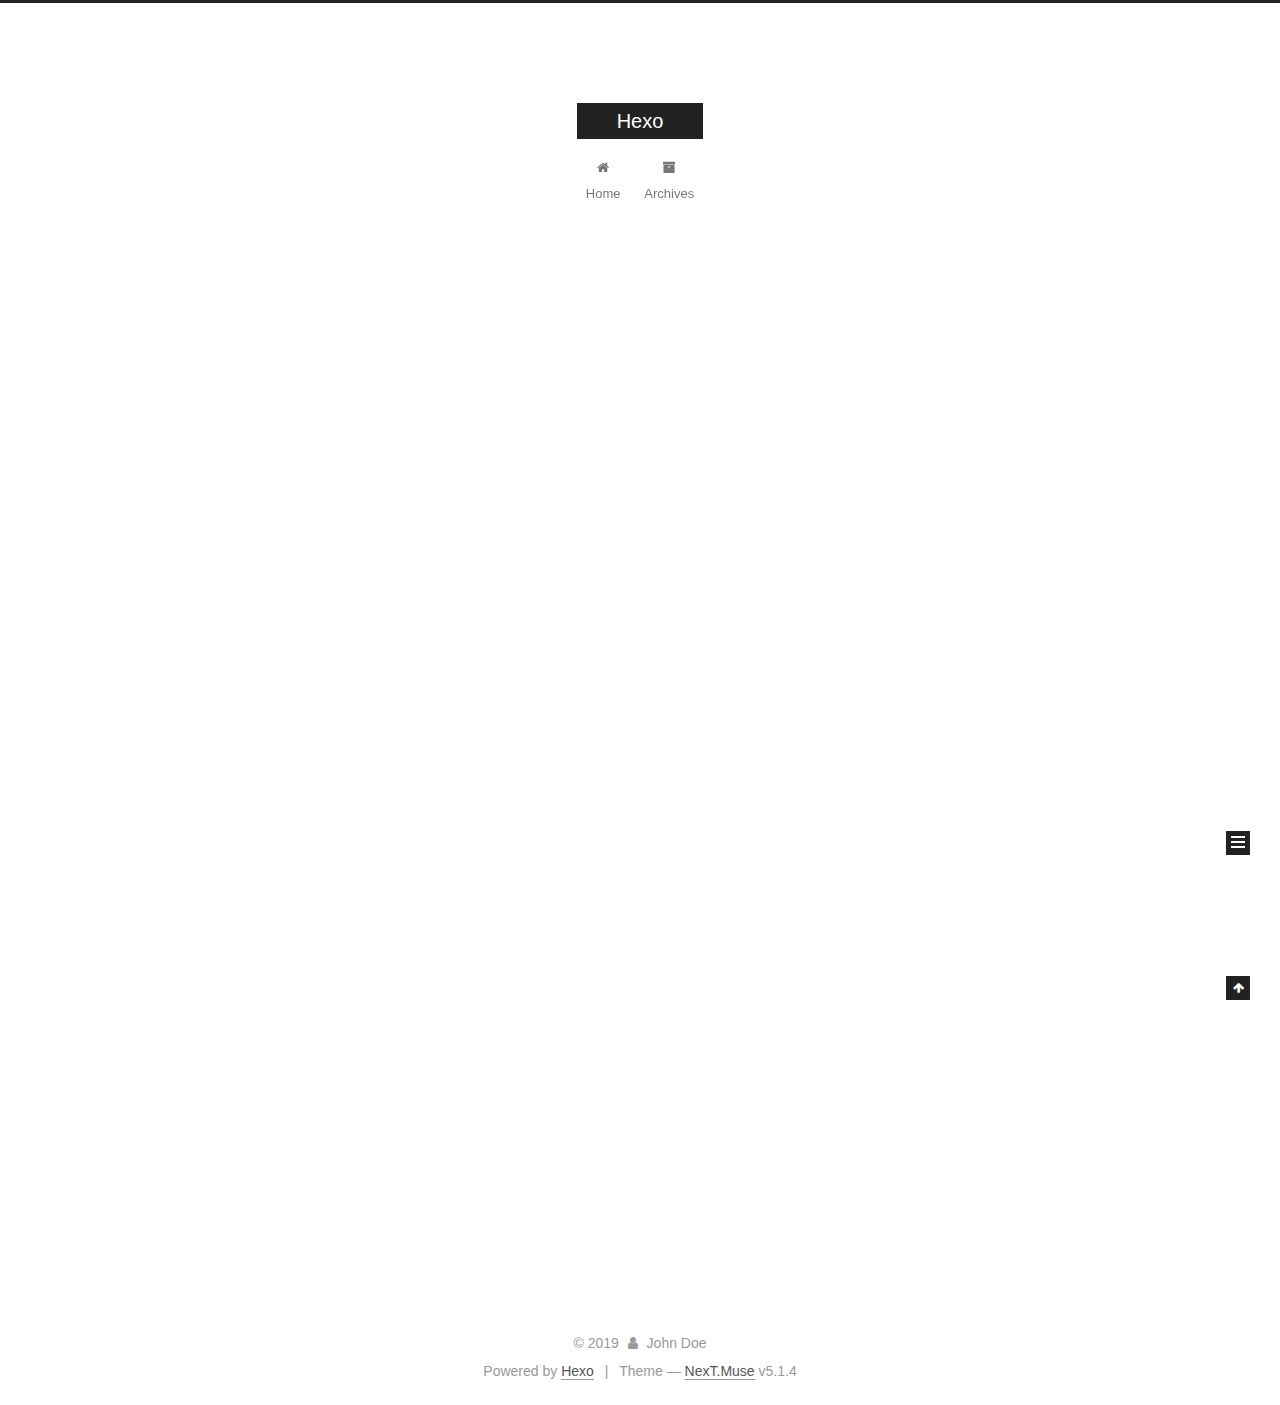
==== index.html @ 3c0cc8b0 "Site updated: 2019-01-31 16:40:22" ====
<!DOCTYPE html>



  


<html class="theme-next muse use-motion" lang="">
<head><meta name="generator" content="Hexo 3.8.0">
  <meta charset="UTF-8">
<meta http-equiv="X-UA-Compatible" content="IE=edge">
<meta name="viewport" content="width=device-width, initial-scale=1, maximum-scale=1">
<meta name="theme-color" content="#222">









<meta http-equiv="Cache-Control" content="no-transform">
<meta http-equiv="Cache-Control" content="no-siteapp">
















  
  
  <link href="/lib/fancybox/source/jquery.fancybox.css?v=2.1.5" rel="stylesheet" type="text/css">







<link href="/lib/font-awesome/css/font-awesome.min.css?v=4.6.2" rel="stylesheet" type="text/css">

<link href="/css/main.css?v=5.1.4" rel="stylesheet" type="text/css">


  <link rel="apple-touch-icon" sizes="180x180" href="/images/apple-touch-icon-next.png?v=5.1.4">


  <link rel="icon" type="image/png" sizes="32x32" href="/images/favicon-32x32-next.png?v=5.1.4">


  <link rel="icon" type="image/png" sizes="16x16" href="/images/favicon-16x16-next.png?v=5.1.4">


  <link rel="mask-icon" href="/images/logo.svg?v=5.1.4" color="#222">





  <meta name="keywords" content="Hexo, NexT">





  <link rel="alternate" href="/atom.xml" title="Hexo" type="application/atom+xml">






<meta property="og:type" content="website">
<meta property="og:title" content="Hexo">
<meta property="og:url" content="http://yoursite.com/index.html">
<meta property="og:site_name" content="Hexo">
<meta property="og:locale" content="default">
<meta name="twitter:card" content="summary">
<meta name="twitter:title" content="Hexo">



<script type="text/javascript" id="hexo.configurations">
  var NexT = window.NexT || {};
  var CONFIG = {
    root: '/',
    scheme: 'Muse',
    version: '5.1.4',
    sidebar: {"position":"left","display":"post","offset":12,"b2t":false,"scrollpercent":false,"onmobile":false},
    fancybox: true,
    tabs: true,
    motion: {"enable":true,"async":false,"transition":{"post_block":"fadeIn","post_header":"slideDownIn","post_body":"slideDownIn","coll_header":"slideLeftIn","sidebar":"slideUpIn"}},
    duoshuo: {
      userId: '0',
      author: 'Author'
    },
    algolia: {
      applicationID: '',
      apiKey: '',
      indexName: '',
      hits: {"per_page":10},
      labels: {"input_placeholder":"Search for Posts","hits_empty":"We didn't find any results for the search: ${query}","hits_stats":"${hits} results found in ${time} ms"}
    }
  };
</script>



  <link rel="canonical" href="http://yoursite.com/">





  <title>Hexo</title>
  








</head>

<body itemscope="" itemtype="http://schema.org/WebPage" lang="default">

  
  
    
  

  <div class="container sidebar-position-left 
  page-home">
    <div class="headband"></div>

    <header id="header" class="header" itemscope="" itemtype="http://schema.org/WPHeader">
      <div class="header-inner"><div class="site-brand-wrapper">
  <div class="site-meta ">
    

    <div class="custom-logo-site-title">
      <a href="/" class="brand" rel="start">
        <span class="logo-line-before"><i></i></span>
        <span class="site-title">Hexo</span>
        <span class="logo-line-after"><i></i></span>
      </a>
    </div>
      
        <p class="site-subtitle"></p>
      
  </div>

  <div class="site-nav-toggle">
    <button>
      <span class="btn-bar"></span>
      <span class="btn-bar"></span>
      <span class="btn-bar"></span>
    </button>
  </div>
</div>

<nav class="site-nav">
  

  
    <ul id="menu" class="menu">
      
        
        <li class="menu-item menu-item-home">
          <a href="/" rel="section">
            
              <i class="menu-item-icon fa fa-fw fa-home"></i> <br>
            
            Home
          </a>
        </li>
      
        
        <li class="menu-item menu-item-archives">
          <a href="/archives/" rel="section">
            
              <i class="menu-item-icon fa fa-fw fa-archive"></i> <br>
            
            Archives
          </a>
        </li>
      

      
    </ul>
  

  
</nav>



 </div>
    </header>

    <main id="main" class="main">
      <div class="main-inner">
        <div class="content-wrap">
          <div id="content" class="content">
            
  <section id="posts" class="posts-expand">
    
      

  

  
  
  

  <article class="post post-type-normal" itemscope="" itemtype="http://schema.org/Article">
  
  
  
  <div class="post-block">
    <link itemprop="mainEntityOfPage" href="http://yoursite.com/2019/01/30/hello-world/">

    <span hidden itemprop="author" itemscope="" itemtype="http://schema.org/Person">
      <meta itemprop="name" content="John Doe">
      <meta itemprop="description" content="">
      <meta itemprop="image" content="/images/avatar.gif">
    </span>

    <span hidden itemprop="publisher" itemscope="" itemtype="http://schema.org/Organization">
      <meta itemprop="name" content="Hexo">
    </span>

    
      <header class="post-header">

        
        
          <h1 class="post-title" itemprop="name headline">
                
                <a class="post-title-link" href="/2019/01/30/hello-world/" itemprop="url">Hello World</a></h1>
        

        <div class="post-meta">
          <span class="post-time">
            
              <span class="post-meta-item-icon">
                <i class="fa fa-calendar-o"></i>
              </span>
              
                <span class="post-meta-item-text">Posted on</span>
              
              <time title="Post created" itemprop="dateCreated datePublished" datetime="2019-01-30T18:28:50+08:00">
                2019-01-30
              </time>
            

            

            
          </span>

          

          
            
          

          
          

          

          

          

        </div>
      </header>
    

    
    
    
    <div class="post-body" itemprop="articleBody">

      
      

      
        
          
            <p>Welcome to <a href="https://hexo.io/" target="_blank" rel="noopener">Hexo</a>! This is your very first post. Check <a href="https://hexo.io/docs/" target="_blank" rel="noopener">documentation</a> for more info. If you get any problems when using Hexo, you can find the answer in <a href="https://hexo.io/docs/troubleshooting.html" target="_blank" rel="noopener">troubleshooting</a> or you can ask me on <a href="https://github.com/hexojs/hexo/issues" target="_blank" rel="noopener">GitHub</a>.</p>
<h2 id="Quick-Start"><a href="#Quick-Start" class="headerlink" title="Quick Start"></a>Quick Start</h2><h3 id="Create-a-new-post"><a href="#Create-a-new-post" class="headerlink" title="Create a new post"></a>Create a new post</h3><figure class="highlight bash"><table><tr><td class="gutter"><pre><span class="line">1</span><br></pre></td><td class="code"><pre><span class="line">$ hexo new <span class="string">"My New Post"</span></span><br></pre></td></tr></table></figure>
<p>More info: <a href="https://hexo.io/docs/writing.html" target="_blank" rel="noopener">Writing</a></p>
<h3 id="Run-server"><a href="#Run-server" class="headerlink" title="Run server"></a>Run server</h3><figure class="highlight bash"><table><tr><td class="gutter"><pre><span class="line">1</span><br></pre></td><td class="code"><pre><span class="line">$ hexo server</span><br></pre></td></tr></table></figure>
<p>More info: <a href="https://hexo.io/docs/server.html" target="_blank" rel="noopener">Server</a></p>
<h3 id="Generate-static-files"><a href="#Generate-static-files" class="headerlink" title="Generate static files"></a>Generate static files</h3><figure class="highlight bash"><table><tr><td class="gutter"><pre><span class="line">1</span><br></pre></td><td class="code"><pre><span class="line">$ hexo generate</span><br></pre></td></tr></table></figure>
<p>More info: <a href="https://hexo.io/docs/generating.html" target="_blank" rel="noopener">Generating</a></p>
<h3 id="Deploy-to-remote-sites"><a href="#Deploy-to-remote-sites" class="headerlink" title="Deploy to remote sites"></a>Deploy to remote sites</h3><figure class="highlight bash"><table><tr><td class="gutter"><pre><span class="line">1</span><br></pre></td><td class="code"><pre><span class="line">$ hexo deploy</span><br></pre></td></tr></table></figure>
<p>More info: <a href="https://hexo.io/docs/deployment.html" target="_blank" rel="noopener">Deployment</a></p>

          
        
      
    </div>
    
    
    

    

    

    

    <footer class="post-footer">
      

      

      

      
      
        <div class="post-eof"></div>
      
    </footer>
  </div>
  
  
  
  </article>


    
  </section>

  


          </div>
          


          

        </div>
        
          
  
  <div class="sidebar-toggle">
    <div class="sidebar-toggle-line-wrap">
      <span class="sidebar-toggle-line sidebar-toggle-line-first"></span>
      <span class="sidebar-toggle-line sidebar-toggle-line-middle"></span>
      <span class="sidebar-toggle-line sidebar-toggle-line-last"></span>
    </div>
  </div>

  <aside id="sidebar" class="sidebar">
    
    <div class="sidebar-inner">

      

      

      <section class="site-overview-wrap sidebar-panel sidebar-panel-active">
        <div class="site-overview">
          <div class="site-author motion-element" itemprop="author" itemscope="" itemtype="http://schema.org/Person">
            
              <p class="site-author-name" itemprop="name">John Doe</p>
              <p class="site-description motion-element" itemprop="description"></p>
          </div>

          <nav class="site-state motion-element">

            
              <div class="site-state-item site-state-posts">
              
                <a href="/archives/">
              
                  <span class="site-state-item-count">1</span>
                  <span class="site-state-item-name">posts</span>
                </a>
              </div>
            

            

            

          </nav>

          
            <div class="feed-link motion-element">
              <a href="/atom.xml" rel="alternate">
                <i class="fa fa-rss"></i>
                RSS
              </a>
            </div>
          

          

          
          

          
          

          

        </div>
      </section>

      

      

    </div>
  </aside>


        
      </div>
    </main>

    <footer id="footer" class="footer">
      <div class="footer-inner">
        <div class="copyright">&copy; <span itemprop="copyrightYear">2019</span>
  <span class="with-love">
    <i class="fa fa-user"></i>
  </span>
  <span class="author" itemprop="copyrightHolder">John Doe</span>

  
</div>


  <div class="powered-by">Powered by <a class="theme-link" target="_blank" href="https://hexo.io">Hexo</a></div>



  <span class="post-meta-divider">|</span>



  <div class="theme-info">Theme &mdash; <a class="theme-link" target="_blank" href="https://github.com/iissnan/hexo-theme-next">NexT.Muse</a> v5.1.4</div>




        







        
      </div>
    </footer>

    
      <div class="back-to-top">
        <i class="fa fa-arrow-up"></i>
        
      </div>
    

    

  </div>

  

<script type="text/javascript">
  if (Object.prototype.toString.call(window.Promise) !== '[object Function]') {
    window.Promise = null;
  }
</script>









  












  
  
    <script type="text/javascript" src="/lib/jquery/index.js?v=2.1.3"></script>
  

  
  
    <script type="text/javascript" src="/lib/fastclick/lib/fastclick.min.js?v=1.0.6"></script>
  

  
  
    <script type="text/javascript" src="/lib/jquery_lazyload/jquery.lazyload.js?v=1.9.7"></script>
  

  
  
    <script type="text/javascript" src="/lib/velocity/velocity.min.js?v=1.2.1"></script>
  

  
  
    <script type="text/javascript" src="/lib/velocity/velocity.ui.min.js?v=1.2.1"></script>
  

  
  
    <script type="text/javascript" src="/lib/fancybox/source/jquery.fancybox.pack.js?v=2.1.5"></script>
  


  


  <script type="text/javascript" src="/js/src/utils.js?v=5.1.4"></script>

  <script type="text/javascript" src="/js/src/motion.js?v=5.1.4"></script>



  
  

  

  


  <script type="text/javascript" src="/js/src/bootstrap.js?v=5.1.4"></script>



  


  




	





  





  












  





  

  

  

  
  

  

  

  

</body>
</html>
---- css/main.css ----
/* normalize.css v3.0.2 | MIT License | git.io/normalize */
html {
  font-family: sans-serif; /* 1 */
  -ms-text-size-adjust: 100%; /* 2 */
  -webkit-text-size-adjust: 100%; /* 2 */
}
body {
  margin: 0;
}
article,
aside,
details,
figcaption,
figure,
footer,
header,
hgroup,
main,
menu,
nav,
section,
summary {
  display: block;
}
audio,
canvas,
progress,
video {
  display: inline-block; /* 1 */
  vertical-align: baseline; /* 2 */
}
audio:not([controls]) {
  display: none;
  height: 0;
}
[hidden],
template {
  display: none;
}
a {
  background-color: transparent;
}
a:active,
a:hover {
  outline: 0;
}
abbr[title] {
  border-bottom: 1px dotted;
}
b,
strong {
  font-weight: bold;
}
dfn {
  font-style: italic;
}
h1 {
  font-size: 2em;
  margin: 0.67em 0;
}
mark {
  background: #ff0;
  color: #000;
}
small {
  font-size: 80%;
}
sub,
sup {
  font-size: 75%;
  line-height: 0;
  position: relative;
  vertical-align: baseline;
}
sup {
  top: -0.5em;
}
sub {
  bottom: -0.25em;
}
img {
  border: 0;
}
svg:not(:root) {
  overflow: hidden;
}
figure {
  margin: 1em 40px;
}
hr {
  -moz-box-sizing: content-box;
  box-sizing: content-box;
  height: 0;
}
pre {
  overflow: auto;
}
code,
kbd,
pre,
samp {
  font-family: monospace, monospace;
  font-size: 1em;
}
button,
input,
optgroup,
select,
textarea {
  color: inherit; /* 1 */
  font: inherit; /* 2 */
  margin: 0; /* 3 */
}
button {
  overflow: visible;
}
button,
select {
  text-transform: none;
}
button,
html input[type="button"],
input[type="reset"],
input[type="submit"] {
  -webkit-appearance: button; /* 2 */
  cursor: pointer; /* 3 */
}
button[disabled],
html input[disabled] {
  cursor: default;
}
button::-moz-focus-inner,
input::-moz-focus-inner {
  border: 0;
  padding: 0;
}
input {
  line-height: normal;
}
input[type="checkbox"],
input[type="radio"] {
  box-sizing: border-box; /* 1 */
  padding: 0; /* 2 */
}
input[type="number"]::-webkit-inner-spin-button,
input[type="number"]::-webkit-outer-spin-button {
  height: auto;
}
input[type="search"] {
  -webkit-appearance: textfield; /* 1 */
  -moz-box-sizing: content-box;
  -webkit-box-sizing: content-box; /* 2 */
  box-sizing: content-box;
}
input[type="search"]::-webkit-search-cancel-button,
input[type="search"]::-webkit-search-decoration {
  -webkit-appearance: none;
}
fieldset {
  border: 1px solid #c0c0c0;
  margin: 0 2px;
  padding: 0.35em 0.625em 0.75em;
}
legend {
  border: 0; /* 1 */
  padding: 0; /* 2 */
}
textarea {
  overflow: auto;
}
optgroup {
  font-weight: bold;
}
table {
  border-collapse: collapse;
  border-spacing: 0;
}
td,
th {
  padding: 0;
}
::selection {
  background: #262a30;
  color: #fff;
}
body {
  position: relative;
  font-family: 'Lato', "PingFang SC", "Microsoft YaHei", sans-serif;
  font-size: 14px;
  line-height: 2;
  color: #555;
  background: #fff;
}
@media (max-width: 767px) {
  body {
    padding-right: 0 !important;
  }
}
@media (min-width: 768px) and (max-width: 991px) {
  body {
    padding-right: 0 !important;
  }
}
@media (min-width: 1600px) {
  body {
    font-size: 16px;
  }
}
h1,
h2,
h3,
h4,
h5,
h6 {
  margin: 0;
  padding: 0;
  font-weight: bold;
  line-height: 1.5;
  font-family: 'Lato', "PingFang SC", "Microsoft YaHei", sans-serif;
}
h2,
h3,
h4,
h5,
h6 {
  margin: 20px 0 15px;
}
h1 {
  font-size: 22px;
}
@media (max-width: 767px) {
  h1 {
    font-size: 18px;
  }
}
h2 {
  font-size: 20px;
}
@media (max-width: 767px) {
  h2 {
    font-size: 16px;
  }
}
h3 {
  font-size: 18px;
}
@media (max-width: 767px) {
  h3 {
    font-size: 14px;
  }
}
h4 {
  font-size: 16px;
}
@media (max-width: 767px) {
  h4 {
    font-size: 12px;
  }
}
h5 {
  font-size: 14px;
}
@media (max-width: 767px) {
  h5 {
    font-size: 10px;
  }
}
h6 {
  font-size: 12px;
}
@media (max-width: 767px) {
  h6 {
    font-size: 8px;
  }
}
p {
  margin: 0 0 20px 0;
}
a {
  color: #555;
  text-decoration: none;
  outline: none;
  border-bottom: 1px solid #999;
  word-wrap: break-word;
}
a:hover {
  color: #222;
  border-bottom-color: #222;
}
blockquote {
  margin: 0;
  padding: 0;
}
img {
  display: block;
  margin: auto;
  max-width: 100%;
  height: auto;
}
hr {
  margin: 40px 0;
  height: 3px;
  border: none;
  background-color: #ddd;
  background-image: repeating-linear-gradient(-45deg, #fff, #fff 4px, transparent 4px, transparent 8px);
}
blockquote {
  padding: 0 15px;
  color: #666;
  border-left: 4px solid #ddd;
}
blockquote cite::before {
  content: "-";
  padding: 0 5px;
}
dt {
  font-weight: 700;
}
dd {
  margin: 0;
  padding: 0;
}
kbd {
  border: 1px solid #ccc;
  border-radius: 0.2em;
  box-shadow: 0.1em 0.1em 0.2em rgba(0,0,0,0.1);
  background-color: #f9f9f9;
  font-family: inherit;
  background-image: -webkit-linear-gradient(top, #eee, #fff, #eee);
  padding: 0.1em 0.3em;
  white-space: nowrap;
}
.text-left {
  text-align: left;
}
.text-center {
  text-align: center;
}
.text-right {
  text-align: right;
}
.text-justify {
  text-align: justify;
}
.text-nowrap {
  white-space: nowrap;
}
.text-lowercase {
  text-transform: lowercase;
}
.text-uppercase {
  text-transform: uppercase;
}
.text-capitalize {
  text-transform: capitalize;
}
.center-block {
  display: block;
  margin-left: auto;
  margin-right: auto;
}
.clearfix:before,
.clearfix:after {
  content: " ";
  display: table;
}
.clearfix:after {
  clear: both;
}
.pullquote {
  width: 45%;
}
.pullquote.left {
  float: left;
  margin-left: 5px;
  margin-right: 10px;
}
.pullquote.right {
  float: right;
  margin-left: 10px;
  margin-right: 5px;
}
.affix.affix.affix {
  position: fixed;
}
.translation {
  margin-top: -20px;
  font-size: 14px;
  color: #999;
}
.scrollbar-measure {
  width: 100px;
  height: 100px;
  overflow: scroll;
  position: absolute;
  top: -9999px;
}
.use-motion .motion-element {
  opacity: 0;
}
table {
  margin: 20px 0;
  width: 100%;
  border-collapse: collapse;
  border-spacing: 0;
  border: 1px solid #ddd;
  font-size: 14px;
  table-layout: fixed;
  word-wrap: break-all;
}
table>tbody>tr:nth-of-type(odd) {
  background-color: #f9f9f9;
}
table>tbody>tr:hover {
  background-color: #f5f5f5;
}
caption,
th,
td {
  padding: 8px;
  text-align: left;
  vertical-align: middle;
  font-weight: normal;
}
th,
td {
  border-bottom: 3px solid #ddd;
  border-right: 1px solid #eee;
}
th {
  padding-bottom: 10px;
  font-weight: 700;
}
td {
  border-bottom-width: 1px;
}
html,
body {
  height: 100%;
}
.container {
  position: relative;
  min-height: 100%;
}
.header-inner {
  margin: 0 auto;
  padding: 100px 0 70px;
  width: 700px;
}
@media (min-width: 1600px) {
  .container .header-inner {
    width: 900px;
  }
}
.main {
  padding-bottom: 150px;
}
.main-inner {
  margin: 0 auto;
  width: 700px;
}
@media (min-width: 1600px) {
  .container .main-inner {
    width: 900px;
  }
}
.footer {
  position: absolute;
  left: 0;
  bottom: 0;
  width: 100%;
  min-height: 50px;
}
.footer-inner {
  box-sizing: border-box;
  margin: 20px auto;
  width: 700px;
}
@media (min-width: 1600px) {
  .container .footer-inner {
    width: 900px;
  }
}
pre,
.highlight {
  overflow: auto;
  margin: 20px 0;
  padding: 0;
  font-size: 13px;
  color: #4d4d4c;
  background: #f7f7f7;
  line-height: 1.6;
}
pre,
code {
  font-family: consolas, Menlo, "PingFang SC", "Microsoft YaHei", monospace;
}
code {
  padding: 2px 4px;
  word-wrap: break-word;
  color: #555;
  background: #eee;
  border-radius: 3px;
  font-size: 13px;
}
pre {
  padding: 10px;
}
pre code {
  padding: 0;
  color: #4d4d4c;
  background: none;
  text-shadow: none;
}
.highlight {
  border-radius: 1px;
}
.highlight pre {
  border: none;
  margin: 0;
  padding: 10px 0;
}
.highlight table {
  margin: 0;
  width: auto;
  border: none;
}
.highlight td {
  border: none;
  padding: 0;
}
.highlight figcaption {
  font-size: 1em;
  color: #4d4d4c;
  line-height: 1em;
  margin-bottom: 1em;
}
.highlight figcaption:before,
.highlight figcaption:after {
  content: " ";
  display: table;
}
.highlight figcaption:after {
  clear: both;
}
.highlight figcaption a {
  float: right;
  color: #4d4d4c;
}
.highlight figcaption a:hover {
  border-bottom-color: #4d4d4c;
}
.highlight .gutter pre {
  padding-left: 10px;
  padding-right: 10px;
  color: #869194;
  text-align: right;
  background-color: #eff2f3;
}
.highlight .code pre {
  width: 100%;
  padding-left: 10px;
  padding-right: 10px;
  background-color: #f7f7f7;
}
.highlight .line {
  height: 20px;
}
.gutter {
  -webkit-user-select: none;
  -moz-user-select: none;
  -ms-user-select: none;
  user-select: none;
}
.gist table {
  width: auto;
}
.gist table td {
  border: none;
}
pre .deletion {
  background: #fdd;
}
pre .addition {
  background: #dfd;
}
pre .meta {
  color: #8959a8;
}
pre .comment {
  color: #8e908c;
}
pre .variable,
pre .attribute,
pre .tag,
pre .regexp,
pre .ruby .constant,
pre .xml .tag .title,
pre .xml .pi,
pre .xml .doctype,
pre .html .doctype,
pre .css .id,
pre .css .class,
pre .css .pseudo {
  color: #c82829;
}
pre .number,
pre .preprocessor,
pre .built_in,
pre .literal,
pre .params,
pre .constant,
pre .command {
  color: #f5871f;
}
pre .ruby .class .title,
pre .css .rules .attribute,
pre .string,
pre .value,
pre .inheritance,
pre .header,
pre .ruby .symbol,
pre .xml .cdata,
pre .special,
pre .number,
pre .formula {
  color: #718c00;
}
pre .title,
pre .css .hexcolor {
  color: #3e999f;
}
pre .function,
pre .python .decorator,
pre .python .title,
pre .ruby .function .title,
pre .ruby .title .keyword,
pre .perl .sub,
pre .javascript .title,
pre .coffeescript .title {
  color: #4271ae;
}
pre .keyword,
pre .javascript .function {
  color: #8959a8;
}
.full-image.full-image.full-image.full-image {
  border: none;
  max-width: 100%;
  width: auto;
  margin: 20px auto 25px;
}
@media (min-width: 992px) {
  .full-image.full-image.full-image.full-image {
    max-width: none;
    width: 110%;
    margin: 25px -5%;
  }
}
.blockquote-center,
.page-home .post-type-quote blockquote,
.page-post-detail .post-type-quote blockquote {
  position: relative;
  margin: 40px 0;
  padding: 0;
  border-left: none;
  text-align: center;
}
.blockquote-center::before,
.page-home .post-type-quote blockquote::before,
.page-post-detail .post-type-quote blockquote::before,
.blockquote-center::after,
.page-home .post-type-quote blockquote::after,
.page-post-detail .post-type-quote blockquote::after {
  position: absolute;
  content: ' ';
  display: block;
  width: 100%;
  height: 24px;
  opacity: 0.2;
  background-repeat: no-repeat;
  background-position: 0 -6px;
  background-size: 22px 22px;
}
.blockquote-center::before,
.page-home .post-type-quote blockquote::before,
.page-post-detail .post-type-quote blockquote::before {
  top: -20px;
  background-image: url("../images/quote-l.svg");
  border-top: 1px solid #ccc;
}
.blockquote-center::after,
.page-home .post-type-quote blockquote::after,
.page-post-detail .post-type-quote blockquote::after {
  bottom: -20px;
  background-image: url("../images/quote-r.svg");
  border-bottom: 1px solid #ccc;
  background-position: 100% 8px;
}
.blockquote-center p,
.page-home .post-type-quote blockquote p,
.page-post-detail .post-type-quote blockquote p,
.blockquote-center div,
.page-home .post-type-quote blockquote div,
.page-post-detail .post-type-quote blockquote div {
  text-align: center;
}
.post .post-body .group-picture img {
  box-sizing: border-box;
  padding: 0 3px;
  border: none;
}
.post .group-picture-row {
  overflow: hidden;
  margin-top: 6px;
}
.post .group-picture-row:first-child {
  margin-top: 0;
}
.post .group-picture-column {
  float: left;
}
.page-post-detail .post-body .group-picture-column {
  float: none;
  margin-top: 10px;
  width: auto !important;
}
.page-post-detail .post-body .group-picture-column img {
  margin: 0 auto;
}
.page-archive .group-picture-container {
  overflow: hidden;
}
.page-archive .group-picture-row {
  float: left;
}
.page-archive .group-picture-row:first-child {
  margin-top: 6px;
}
.page-archive .group-picture-column {
  max-width: 150px;
  max-height: 150px;
}
.post-body .note {
  position: relative;
  padding: 15px;
  margin-bottom: 20px;
  border: 1px solid #eee;
  border-left-width: 5px;
  border-radius: 3px;
}
.post-body .note h2,
.post-body .note h3,
.post-body .note h4,
.post-body .note h5,
.post-body .note h6 {
  margin-top: 0;
  margin-bottom: 0;
  border-bottom: initial;
  padding-top: 0 !important;
}
.post-body .note p:first-child,
.post-body .note ul:first-child,
.post-body .note ol:first-child,
.post-body .note table:first-child,
.post-body .note pre:first-child,
.post-body .note blockquote:first-child {
  margin-top: 0;
}
.post-body .note p:last-child,
.post-body .note ul:last-child,
.post-body .note ol:last-child,
.post-body .note table:last-child,
.post-body .note pre:last-child,
.post-body .note blockquote:last-child {
  margin-bottom: 0;
}
.post-body .note.default {
  border-left-color: #777;
}
.post-body .note.default h2,
.post-body .note.default h3,
.post-body .note.default h4,
.post-body .note.default h5,
.post-body .note.default h6 {
  color: #777;
}
.post-body .note.primary {
  border-left-color: #6f42c1;
}
.post-body .note.primary h2,
.post-body .note.primary h3,
.post-body .note.primary h4,
.post-body .note.primary h5,
.post-body .note.primary h6 {
  color: #6f42c1;
}
.post-body .note.info {
  border-left-color: #428bca;
}
.post-body .note.info h2,
.post-body .note.info h3,
.post-body .note.info h4,
.post-body .note.info h5,
.post-body .note.info h6 {
  color: #428bca;
}
.post-body .note.success {
  border-left-color: #5cb85c;
}
.post-body .note.success h2,
.post-body .note.success h3,
.post-body .note.success h4,
.post-body .note.success h5,
.post-body .note.success h6 {
  color: #5cb85c;
}
.post-body .note.warning {
  border-left-color: #f0ad4e;
}
.post-body .note.warning h2,
.post-body .note.warning h3,
.post-body .note.warning h4,
.post-body .note.warning h5,
.post-body .note.warning h6 {
  color: #f0ad4e;
}
.post-body .note.danger {
  border-left-color: #d9534f;
}
.post-body .note.danger h2,
.post-body .note.danger h3,
.post-body .note.danger h4,
.post-body .note.danger h5,
.post-body .note.danger h6 {
  color: #d9534f;
}
.post-body .label {
  display: inline;
  padding: 0 2px;
  white-space: nowrap;
}
.post-body .label.default {
  background-color: #f0f0f0;
}
.post-body .label.primary {
  background-color: #efe6f7;
}
.post-body .label.info {
  background-color: #e5f2f8;
}
.post-body .label.success {
  background-color: #e7f4e9;
}
.post-body .label.warning {
  background-color: #fcf6e1;
}
.post-body .label.danger {
  background-color: #fae8eb;
}
.post-body .tabs {
  position: relative;
  display: block;
  margin-bottom: 20px;
  padding-top: 10px;
}
.post-body .tabs ul.nav-tabs {
  margin: 0;
  padding: 0;
  display: flex;
  margin-bottom: -1px;
}
@media (max-width: 413px) {
  .post-body .tabs ul.nav-tabs {
    display: block;
    margin-bottom: 5px;
  }
}
.post-body .tabs ul.nav-tabs li.tab {
  list-style-type: none !important;
  margin: 0 0.25em 0 0;
  border-top: 3px solid transparent;
  border-left: 1px solid transparent;
  border-right: 1px solid transparent;
}
@media (max-width: 413px) {
  .post-body .tabs ul.nav-tabs li.tab {
    margin: initial;
    border-top: 1px solid transparent;
    border-left: 3px solid transparent;
    border-right: 1px solid transparent;
    border-bottom: 1px solid transparent;
  }
}
.post-body .tabs ul.nav-tabs li.tab a {
  outline: 0;
  border-bottom: initial;
  display: block;
  line-height: 1.8em;
  padding: 0.25em 0.75em;
  transition-duration: 0.2s;
  transition-timing-function: ease-out;
  transition-delay: 0s;
}
.post-body .tabs ul.nav-tabs li.tab a i {
  width: 1.285714285714286em;
}
.post-body .tabs ul.nav-tabs li.tab.active {
  border-top: 3px solid #fc6423;
  border-left: 1px solid #ddd;
  border-right: 1px solid #ddd;
  background-color: #fff;
}
@media (max-width: 413px) {
  .post-body .tabs ul.nav-tabs li.tab.active {
    border-top: 1px solid #ddd;
    border-left: 3px solid #fc6423;
    border-right: 1px solid #ddd;
    border-bottom: 1px solid #ddd;
  }
}
.post-body .tabs ul.nav-tabs li.tab.active a {
  cursor: default;
  color: #555;
}
.post-body .tabs .tab-content {
  background-color: #fff;
}
.post-body .tabs .tab-content .tab-pane {
  border: 1px solid #ddd;
  padding: 20px 20px 0 20px;
}
.post-body .tabs .tab-content .tab-pane:not(.active) {
  display: none !important;
}
.post-body .tabs .tab-content .tab-pane.active {
  display: block !important;
}
.btn {
  display: inline-block;
  padding: 0 20px;
  font-size: 14px;
  color: #fff;
  background: #222;
  border: 2px solid #222;
  text-decoration: none;
  border-radius: 0;
  transition-property: background-color;
  transition-duration: 0.2s;
  transition-timing-function: ease-in-out;
  transition-delay: 0s;
  line-height: 2;
}
.btn:hover {
  border-color: #222;
  color: #222;
  background: #fff;
}
.btn +.btn {
  margin: 0 0 8px 8px;
}
.btn .fa-fw {
  width: 1.285714285714286em;
  text-align: left;
}
.btn-bar {
  display: block;
  width: 22px;
  height: 2px;
  background: #555;
  border-radius: 1px;
}
.btn-bar+.btn-bar {
  margin-top: 4px;
}
.pagination {
  margin: 120px 0 40px;
  text-align: center;
  border-top: 1px solid #eee;
}
.page-number-basic,
.pagination .prev,
.pagination .next,
.pagination .page-number,
.pagination .space {
  display: inline-block;
  position: relative;
  top: -1px;
  margin: 0 10px;
  padding: 0 11px;
}
@media (max-width: 767px) {
  .page-number-basic,
  .pagination .prev,
  .pagination .next,
  .pagination .page-number,
  .pagination .space {
    margin: 0 5px;
  }
}
.pagination .prev,
.pagination .next,
.pagination .page-number {
  border-bottom: 0;
  border-top: 1px solid #eee;
  transition-property: border-color;
  transition-duration: 0.2s;
  transition-timing-function: ease-in-out;
  transition-delay: 0s;
}
.pagination .prev:hover,
.pagination .next:hover,
.pagination .page-number:hover {
  border-top-color: #222;
}
.pagination .space {
  padding: 0;
  margin: 0;
}
.pagination .prev {
  margin-left: 0;
}
.pagination .next {
  margin-right: 0;
}
.pagination .page-number.current {
  color: #fff;
  background: #ccc;
  border-top-color: #ccc;
}
@media (max-width: 767px) {
  .pagination {
    border-top: none;
  }
  .pagination .prev,
  .pagination .next,
  .pagination .page-number {
    margin-bottom: 10px;
    border-top: 0;
    border-bottom: 1px solid #eee;
    padding: 0 10px;
  }
  .pagination .prev:hover,
  .pagination .next:hover,
  .pagination .page-number:hover {
    border-bottom-color: #222;
  }
}
.comments {
  margin: 60px 20px 0;
}
.tag-cloud {
  text-align: center;
}
.tag-cloud a {
  display: inline-block;
  margin: 10px;
}
.back-to-top {
  box-sizing: border-box;
  position: fixed;
  bottom: -100px;
  right: 30px;
  z-index: 1050;
  padding: 0 6px;
  width: 24px;
  background: #222;
  font-size: 12px;
  opacity: 1;
  color: #fff;
  cursor: pointer;
  text-align: center;
  -webkit-transform: translateZ(0);
  transition-property: bottom;
  transition-duration: 0.2s;
  transition-timing-function: ease-in-out;
  transition-delay: 0s;
}
@media (min-width: 768px) and (max-width: 991px) {
  .back-to-top {
    display: none !important;
  }
}
@media (max-width: 767px) {
  .back-to-top {
    display: none !important;
  }
}
.back-to-top.back-to-top-on {
  bottom: 19px;
}
.header {
  background: transparent;
}
.header-inner {
  position: relative;
}
.headband {
  height: 3px;
  background: #222;
}
.site-meta {
  margin: 0;
  text-align: center;
}
@media (max-width: 767px) {
  .site-meta {
    text-align: center;
  }
}
.brand {
  position: relative;
  display: inline-block;
  padding: 0 40px;
  color: #fff;
  background: #222;
  border-bottom: none;
}
.brand:hover {
  color: #fff;
}
.logo {
  display: inline-block;
  margin-right: 5px;
  line-height: 36px;
  vertical-align: top;
}
.site-title {
  display: inline-block;
  vertical-align: top;
  line-height: 36px;
  font-size: 20px;
  font-weight: normal;
  font-family: 'Lato', "PingFang SC", "Microsoft YaHei", sans-serif;
}
.site-subtitle {
  margin-top: 10px;
  font-size: 13px;
  color: #999;
}
.use-motion .brand {
  opacity: 0;
}
.use-motion .logo,
.use-motion .site-title,
.use-motion .site-subtitle {
  opacity: 0;
  position: relative;
  top: -10px;
}
.site-nav-toggle {
  display: none;
  position: absolute;
  top: 10px;
  left: 10px;
}
@media (max-width: 767px) {
  .site-nav-toggle {
    display: block;
  }
}
.site-nav-toggle button {
  margin-top: 2px;
  padding: 9px 10px;
  background: transparent;
  border: none;
}
@media (max-width: 767px) {
  .site-nav {
    display: none;
    margin: 0 -10px;
    padding: 0 10px;
    clear: both;
    border-top: 1px solid #ddd;
  }
}
@media (min-width: 768px) and (max-width: 991px) {
  .site-nav {
    display: block !important;
  }
}
@media (min-width: 992px) {
  .site-nav {
    display: block !important;
  }
}
.menu {
  margin-top: 20px;
  padding-left: 0;
  text-align: center;
}
.menu .menu-item {
  display: inline-block;
  margin: 0 10px;
  list-style: none;
}
@media screen and (max-width: 767px) {
  .menu .menu-item {
    margin-top: 10px;
  }
}
.menu .menu-item a {
  display: block;
  font-size: 13px;
  line-height: inherit;
  border-bottom: 1px solid transparent;
  transition-property: border-color;
  transition-duration: 0.2s;
  transition-timing-function: ease-in-out;
  transition-delay: 0s;
}
.menu .menu-item a:hover {
  border-bottom-color: #222;
}
.menu .menu-item .fa {
  margin-right: 5px;
}
.use-motion .menu-item {
  opacity: 0;
}
.post-body {
  font-family: 'Lato', "PingFang SC", "Microsoft YaHei", sans-serif;
}
@media (max-width: 767px) {
  .post-body {
    word-break: break-word;
  }
}
.post-body .fancybox img {
  display: block !important;
  margin: 0 auto;
  cursor: pointer;
  cursor: zoom-in;
  cursor: -webkit-zoom-in;
}
.post-body .image-caption,
.post-body .figure .caption {
  margin: -20px auto 15px;
  text-align: center;
  font-size: 14px;
  color: #999;
  font-weight: bold;
  line-height: 1;
}
.post-sticky-flag {
  display: inline-block;
  font-size: 16px;
  -ms-transform: rotate(30deg);
  -webkit-transform: rotate(30deg);
  -moz-transform: rotate(30deg);
  -ms-transform: rotate(30deg);
  -o-transform: rotate(30deg);
  transform: rotate(30deg);
}
.use-motion .post-block,
.use-motion .pagination,
.use-motion .comments {
  opacity: 0;
}
.use-motion .post-header {
  opacity: 0;
}
.use-motion .post-body {
  opacity: 0;
}
.use-motion .collection-title {
  opacity: 0;
}
.posts-expand {
  padding-top: 40px;
}
@media (max-width: 767px) {
  .posts-expand {
    margin: 0 20px;
  }
  .post-body pre .gutter pre {
    padding-right: 10px;
  }
  .post-body .highlight {
    margin-left: 0px;
    margin-right: 0px;
    padding: 0;
  }
  .post-body .highlight .gutter pre {
    padding-right: 10px;
  }
}
@media (min-width: 992px) {
  .posts-expand .post-body {
    text-align: justify;
  }
}
.posts-expand .post-body h2,
.posts-expand .post-body h3,
.posts-expand .post-body h4,
.posts-expand .post-body h5,
.posts-expand .post-body h6 {
  padding-top: 10px;
}
.posts-expand .post-body h2 .header-anchor,
.posts-expand .post-body h3 .header-anchor,
.posts-expand .post-body h4 .header-anchor,
.posts-expand .post-body h5 .header-anchor,
.posts-expand .post-body h6 .header-anchor {
  float: right;
  margin-left: 10px;
  color: #ccc;
  border-bottom-style: none;
  visibility: hidden;
}
.posts-expand .post-body h2 .header-anchor:hover,
.posts-expand .post-body h3 .header-anchor:hover,
.posts-expand .post-body h4 .header-anchor:hover,
.posts-expand .post-body h5 .header-anchor:hover,
.posts-expand .post-body h6 .header-anchor:hover {
  color: inherit;
}
.posts-expand .post-body h2:hover .header-anchor,
.posts-expand .post-body h3:hover .header-anchor,
.posts-expand .post-body h4:hover .header-anchor,
.posts-expand .post-body h5:hover .header-anchor,
.posts-expand .post-body h6:hover .header-anchor {
  visibility: visible;
}
.posts-expand .post-body ul li {
  list-style: circle;
}
.posts-expand .post-body img {
  box-sizing: border-box;
  margin: auto;
  padding: 3px;
  border: 1px solid #ddd;
}
.posts-expand .post-body .fancybox img {
  margin: 0 auto 25px;
}
@media (max-width: 767px) {
  .posts-collapse {
    margin: 0 20px;
  }
  .posts-collapse .post-title,
  .posts-collapse .post-meta {
    display: block;
    width: auto;
    text-align: left;
  }
}
.posts-collapse {
  position: relative;
  z-index: 1010;
  margin-left: 55px;
}
.posts-collapse::after {
  content: " ";
  position: absolute;
  top: 20px;
  left: 0;
  margin-left: -2px;
  width: 4px;
  height: 100%;
  background: #f5f5f5;
  z-index: -1;
}
@media (max-width: 767px) {
  .posts-collapse {
    margin: 0 20px;
  }
}
.posts-collapse .collection-title {
  position: relative;
  margin: 60px 0;
}
.posts-collapse .collection-title h1,
.posts-collapse .collection-title h2 {
  margin-left: 20px;
}
.posts-collapse .collection-title small {
  color: #bbb;
  margin-left: 5px;
}
.posts-collapse .collection-title::before {
  content: " ";
  position: absolute;
  left: 0;
  top: 50%;
  margin-left: -4px;
  margin-top: -4px;
  width: 8px;
  height: 8px;
  background: #bbb;
  border-radius: 50%;
}
.posts-collapse .post {
  margin: 30px 0;
}
.posts-collapse .post-header {
  position: relative;
  transition-duration: 0.2s;
  transition-timing-function: ease-in-out;
  transition-delay: 0s;
  transition-property: border;
  border-bottom: 1px dashed #ccc;
}
.posts-collapse .post-header::before {
  content: " ";
  position: absolute;
  left: 0;
  top: 12px;
  width: 6px;
  height: 6px;
  margin-left: -4px;
  background: #bbb;
  border-radius: 50%;
  border: 1px solid #fff;
  transition-duration: 0.2s;
  transition-timing-function: ease-in-out;
  transition-delay: 0s;
  transition-property: background;
}
.posts-collapse .post-header:hover {
  border-bottom-color: #666;
}
.posts-collapse .post-header:hover::before {
  background: #222;
}
.posts-collapse .post-meta {
  position: absolute;
  font-size: 12px;
  left: 20px;
  top: 5px;
}
.posts-collapse .post-comments-count {
  display: none;
}
.posts-collapse .post-title {
  margin-left: 60px;
  font-size: 16px;
  font-weight: normal;
  line-height: inherit;
}
.posts-collapse .post-title::after {
  margin-left: 3px;
  opacity: 0.6;
}
.posts-collapse .post-title a {
  color: #666;
  border-bottom: none;
}
.page-home .post-type-quote .post-header,
.page-post-detail .post-type-quote .post-header,
.page-home .post-type-quote .post-tags,
.page-post-detail .post-type-quote .post-tags {
  display: none;
}
.posts-expand .post-title {
  text-align: center;
  word-break: break-word;
  font-weight: 400;
}
.posts-expand .post-title-link {
  display: inline-block;
  position: relative;
  color: #555;
  border-bottom: none;
  line-height: 1.2;
  vertical-align: top;
}
.posts-expand .post-title-link::before {
  content: "";
  position: absolute;
  width: 100%;
  height: 2px;
  bottom: 0;
  left: 0;
  background-color: #000;
  visibility: hidden;
  -webkit-transform: scaleX(0);
  -moz-transform: scaleX(0);
  -ms-transform: scaleX(0);
  -o-transform: scaleX(0);
  transform: scaleX(0);
  transition-duration: 0.2s;
  transition-timing-function: ease-in-out;
  transition-delay: 0s;
}
.posts-expand .post-title-link:hover::before {
  visibility: visible;
  -webkit-transform: scaleX(1);
  -moz-transform: scaleX(1);
  -ms-transform: scaleX(1);
  -o-transform: scaleX(1);
  transform: scaleX(1);
}
.posts-expand .post-title-link .fa {
  font-size: 16px;
}
.posts-expand .post-meta {
  margin: 3px 0 60px 0;
  color: #999;
  font-family: 'Lato', "PingFang SC", "Microsoft YaHei", sans-serif;
  font-size: 12px;
  text-align: center;
}
.posts-expand .post-meta .post-category-list {
  display: inline-block;
  margin: 0;
  padding: 3px;
}
.posts-expand .post-meta .post-category-list-link {
  color: #999;
}
.posts-expand .post-meta .post-description {
  font-size: 14px;
  margin-top: 2px;
}
.post-meta-divider {
  margin: 0 0.5em;
}
.post-meta-item-icon {
  margin-right: 3px;
}
@media (min-width: 768px) and (max-width: 991px) {
  .post-meta-item-icon {
    display: inline-block;
  }
}
@media (max-width: 767px) {
  .post-meta-item-icon {
    display: inline-block;
  }
}
@media (min-width: 768px) and (max-width: 991px) {
  .post-meta-item-text {
    display: none;
  }
}
@media (max-width: 767px) {
  .post-meta-item-text {
    display: none;
  }
}
@media (max-width: 767px) {
  .posts-expand .post-comments-count {
    display: none;
  }
}
.post-button {
  margin-top: 40px;
}
.posts-expand .post-tags {
  margin-top: 40px;
  text-align: center;
}
.posts-expand .post-tags a {
  display: inline-block;
  margin-right: 10px;
  font-size: 13px;
}
.post-nav {
  display: table;
  margin-top: 15px;
  width: 100%;
  border-top: 1px solid #eee;
}
.post-nav-divider {
  display: table-cell;
  width: 10%;
}
.post-nav-item {
  display: table-cell;
  padding: 10px 0 0 0;
  width: 45%;
  vertical-align: top;
}
.post-nav-item a {
  position: relative;
  display: block;
  line-height: 25px;
  font-size: 14px;
  color: #555;
  border-bottom: none;
}
.post-nav-item a:hover {
  color: #222;
  border-bottom: none;
}
.post-nav-item a:active {
  top: 2px;
}
.post-nav-item .fa {
  position: absolute;
  top: 8px;
  left: 0;
  font-size: 12px;
}
.post-nav-next a {
  padding-left: 15px;
}
.post-nav-prev {
  text-align: right;
}
.post-nav-prev a {
  padding-right: 15px;
}
.post-nav-prev .fa {
  right: 0;
  left: auto;
}
.posts-expand .post-eof {
  display: block;
  margin: 80px auto 60px;
  width: 8%;
  height: 1px;
  background: #ccc;
  text-align: center;
}
.post:last-child .post-eof.post-eof.post-eof {
  display: none;
}
.post-gallery {
  display: table;
  table-layout: fixed;
  width: 100%;
  border-collapse: separate;
}
.post-gallery-row {
  display: table-row;
}
.post-gallery .post-gallery-img {
  display: table-cell;
  text-align: center;
  vertical-align: middle;
  border: none;
}
.post-gallery .post-gallery-img img {
  max-width: 100%;
  max-height: 100%;
  border: none;
}
.fancybox-close,
.fancybox-close:hover {
  border: none;
}
.rtl.post-body p,
.rtl.post-body a,
.rtl.post-body h1,
.rtl.post-body h2,
.rtl.post-body h3,
.rtl.post-body h4,
.rtl.post-body h5,
.rtl.post-body h6,
.rtl.post-body li,
.rtl.post-body ul,
.rtl.post-body ol {
  direction: rtl;
  font-family: UKIJ Ekran;
}
.rtl.post-title {
  font-family: UKIJ Ekran;
}
.sidebar {
  position: fixed;
  right: 0;
  top: 0;
  bottom: 0;
  width: 0;
  z-index: 1040;
  box-shadow: inset 0 2px 6px #000;
  background: #222;
  -webkit-transform: translateZ(0);
}
.sidebar a {
  color: #999;
  border-bottom-color: #555;
}
.sidebar a:hover {
  color: #eee;
}
@media (min-width: 768px) and (max-width: 991px) {
  .sidebar {
    display: none !important;
  }
}
@media (max-width: 767px) {
  .sidebar {
    display: none !important;
  }
}
.sidebar-inner {
  position: relative;
  padding: 20px 10px;
  color: #999;
  text-align: center;
}
.site-overview-wrap {
  overflow: hidden;
}
.site-overview {
  overflow-y: auto;
  overflow-x: hidden;
}
.sidebar-toggle {
  position: fixed;
  right: 30px;
  bottom: 45px;
  width: 14px;
  height: 14px;
  padding: 5px;
  background: #222;
  line-height: 0;
  z-index: 1050;
  cursor: pointer;
  -webkit-transform: translateZ(0);
}
@media (min-width: 768px) and (max-width: 991px) {
  .sidebar-toggle {
    display: none !important;
  }
}
@media (max-width: 767px) {
  .sidebar-toggle {
    display: none !important;
  }
}
.sidebar-toggle-line {
  position: relative;
  display: inline-block;
  vertical-align: top;
  height: 2px;
  width: 100%;
  background: #fff;
  margin-top: 3px;
}
.sidebar-toggle-line:first-child {
  margin-top: 0;
}
.site-author-image {
  display: block;
  margin: 0 auto;
  padding: 2px;
  max-width: 96px;
  height: auto;
  border: 2px solid #333;
}
.site-author-name {
  margin: 5px 0 0;
  text-align: center;
  color: #f5f5f5;
  font-weight: normal;
}
.site-description {
  margin-top: 5px;
  text-align: center;
  font-size: 14px;
  color: #999;
}
.site-state {
  overflow: hidden;
  line-height: 1.4;
  white-space: nowrap;
  text-align: center;
}
.site-state-item {
  display: inline-block;
  padding: 0 15px;
  border-left: 1px solid #333;
}
.site-state-item:first-child {
  border-left: none;
}
.site-state-item a {
  border-bottom: none;
}
.site-state-item-count {
  display: block;
  text-align: center;
  color: inherit;
  font-weight: 600;
  font-size: 18px;
}
.site-state-item-name {
  font-size: 13px;
  color: inherit;
}
.feed-link {
  margin-top: 20px;
}
.feed-link a {
  display: inline-block;
  padding: 0 15px;
  color: #fc6423;
  border: 1px solid #fc6423;
  border-radius: 4px;
}
.feed-link a i {
  color: #fc6423;
  font-size: 14px;
}
.feed-link a:hover {
  color: #fff;
  background: #fc6423;
}
.feed-link a:hover i {
  color: #fff;
}
.links-of-author {
  margin-top: 20px;
}
.links-of-author a {
  display: inline-block;
  vertical-align: middle;
  margin-right: 10px;
  margin-bottom: 10px;
  border-bottom-color: #555;
  font-size: 13px;
}
.links-of-author a:before {
  display: inline-block;
  vertical-align: middle;
  margin-right: 3px;
  content: " ";
  width: 4px;
  height: 4px;
  border-radius: 50%;
  background: #ff25d1;
}
.links-of-blogroll {
  font-size: 13px;
}
.links-of-blogroll-title {
  margin-top: 20px;
  font-size: 14px;
  font-weight: 600;
}
.links-of-blogroll-list {
  margin: 0;
  padding: 0;
  list-style: none;
}
.links-of-blogroll-item {
  padding: 2px 10px;
}
.links-of-blogroll-item a {
  max-width: 280px;
  box-sizing: border-box;
  display: inline-block;
  overflow: hidden;
  white-space: nowrap;
  text-overflow: ellipsis;
}
.sidebar-nav {
  margin: 0 0 20px;
  padding-left: 0;
}
.sidebar-nav li {
  display: inline-block;
  cursor: pointer;
  border-bottom: 1px solid transparent;
  font-size: 14px;
  color: #555;
}
.sidebar-nav li:hover {
  color: #f5f5f5;
}
.page-post-detail .sidebar-nav-toc {
  padding: 0 5px;
}
.page-post-detail .sidebar-nav-overview {
  margin-left: 10px;
}
.sidebar-nav .sidebar-nav-active {
  color: #87daff;
  border-bottom-color: #87daff;
}
.sidebar-nav .sidebar-nav-active:hover {
  color: #87daff;
}
.sidebar-panel {
  display: none;
}
.sidebar-panel-active {
  display: block;
}
.post-toc-empty {
  font-size: 14px;
  color: #666;
}
.post-toc-wrap {
  overflow: hidden;
}
.post-toc {
  overflow: auto;
}
.post-toc ol {
  margin: 0;
  padding: 0 2px 5px 10px;
  text-align: left;
  list-style: none;
  font-size: 14px;
}
.post-toc ol > ol {
  padding-left: 0;
}
.post-toc ol a {
  transition-duration: 0.2s;
  transition-timing-function: ease-in-out;
  transition-delay: 0s;
  transition-property: all;
  color: #999;
  border-bottom-color: #555;
}
.post-toc ol a:hover {
  color: #ccc;
  border-bottom-color: #ccc;
}
.post-toc .nav-item {
  overflow: hidden;
  text-overflow: ellipsis;
  text-align: justify;
  white-space: nowrap;
  line-height: 1.8;
}
.post-toc .nav .nav-child {
  display: none;
}
.post-toc .nav .active > .nav-child {
  display: block;
}
.post-toc .nav .active-current > .nav-child {
  display: block;
}
.post-toc .nav .active-current > .nav-child > .nav-item {
  display: block;
}
.post-toc .nav .active > a {
  color: #87daff;
  border-bottom-color: #87daff;
}
.post-toc .nav .active-current > a {
  color: #87daff;
}
.post-toc .nav .active-current > a:hover {
  color: #87daff;
}
.footer {
  font-size: 14px;
  color: #999;
}
.footer img {
  border: none;
}
.footer-inner {
  text-align: center;
}
.with-love {
  display: inline-block;
  margin: 0 5px;
}
.powered-by,
.theme-info {
  display: inline-block;
}
.cc-license {
  margin-top: 10px;
  text-align: center;
}
.cc-license .cc-opacity {
  opacity: 0.7;
  border-bottom: none;
}
.cc-license .cc-opacity:hover {
  opacity: 0.9;
}
.cc-license img {
  display: inline-block;
}
.theme-next #ds-thread #ds-reset {
  color: #555;
}
.theme-next #ds-thread #ds-reset .ds-replybox {
  margin-bottom: 30px;
}
.theme-next #ds-thread #ds-reset .ds-replybox .ds-avatar,
.theme-next #ds-reset .ds-avatar img {
  box-shadow: none;
}
.theme-next #ds-thread #ds-reset .ds-textarea-wrapper {
  border-color: #c7d4e1;
  background: none;
  border-top-right-radius: 3px;
  border-top-left-radius: 3px;
}
.theme-next #ds-thread #ds-reset .ds-textarea-wrapper textarea {
  height: 60px;
}
.theme-next #ds-reset .ds-rounded-top {
  border-radius: 0;
}
.theme-next #ds-thread #ds-reset .ds-post-toolbar {
  box-sizing: border-box;
  border: 1px solid #c7d4e1;
  background: #f6f8fa;
}
.theme-next #ds-thread #ds-reset .ds-post-options {
  height: 40px;
  border: none;
  background: none;
}
.theme-next #ds-thread #ds-reset .ds-toolbar-buttons {
  top: 11px;
}
.theme-next #ds-thread #ds-reset .ds-sync {
  top: 5px;
}
.theme-next #ds-thread #ds-reset .ds-post-button {
  top: 4px;
  right: 5px;
  width: 90px;
  height: 30px;
  border: 1px solid #c5ced7;
  border-radius: 3px;
  background-image: linear-gradient(#fbfbfc, #f5f7f9);
  color: #60676d;
}
.theme-next #ds-thread #ds-reset .ds-post-button:hover {
  background-position: 0 -30px;
  color: #60676d;
}
.theme-next #ds-thread #ds-reset .ds-comments-info {
  padding: 10px 0;
}
.theme-next #ds-thread #ds-reset .ds-sort {
  display: none;
}
.theme-next #ds-thread #ds-reset li.ds-tab a.ds-current {
  border: none;
  background: #f6f8fa;
  color: #60676d;
}
.theme-next #ds-thread #ds-reset li.ds-tab a.ds-current:hover {
  background-color: #e9f0f7;
  color: #60676d;
}
.theme-next #ds-thread #ds-reset li.ds-tab a {
  border-radius: 2px;
  padding: 5px;
}
.theme-next #ds-thread #ds-reset .ds-login-buttons p {
  color: #999;
  line-height: 36px;
}
.theme-next #ds-thread #ds-reset .ds-login-buttons .ds-service-list li {
  height: 28px;
}
.theme-next #ds-thread #ds-reset .ds-service-list a {
  background: none;
  padding: 5px;
  border: 1px solid;
  border-radius: 3px;
  text-align: center;
}
.theme-next #ds-thread #ds-reset .ds-service-list a:hover {
  color: #fff;
  background: #666;
}
.theme-next #ds-thread #ds-reset .ds-service-list .ds-weibo {
  color: #fc9b00;
  border-color: #fc9b00;
}
.theme-next #ds-thread #ds-reset .ds-service-list .ds-weibo:hover {
  background: #fc9b00;
}
.theme-next #ds-thread #ds-reset .ds-service-list .ds-qq {
  color: #60a3ec;
  border-color: #60a3ec;
}
.theme-next #ds-thread #ds-reset .ds-service-list .ds-qq:hover {
  background: #60a3ec;
}
.theme-next #ds-thread #ds-reset .ds-service-list .ds-renren {
  color: #2e7ac4;
  border-color: #2e7ac4;
}
.theme-next #ds-thread #ds-reset .ds-service-list .ds-renren:hover {
  background: #2e7ac4;
}
.theme-next #ds-thread #ds-reset .ds-service-list .ds-douban {
  color: #37994c;
  border-color: #37994c;
}
.theme-next #ds-thread #ds-reset .ds-service-list .ds-douban:hover {
  background: #37994c;
}
.theme-next #ds-thread #ds-reset .ds-service-list .ds-kaixin {
  color: #fef20d;
  border-color: #fef20d;
}
.theme-next #ds-thread #ds-reset .ds-service-list .ds-kaixin:hover {
  background: #fef20d;
}
.theme-next #ds-thread #ds-reset .ds-service-list .ds-netease {
  color: #f00;
  border-color: #f00;
}
.theme-next #ds-thread #ds-reset .ds-service-list .ds-netease:hover {
  background: #f00;
}
.theme-next #ds-thread #ds-reset .ds-service-list .ds-sohu {
  color: #ffcb05;
  border-color: #ffcb05;
}
.theme-next #ds-thread #ds-reset .ds-service-list .ds-sohu:hover {
  background: #ffcb05;
}
.theme-next #ds-thread #ds-reset .ds-service-list .ds-baidu {
  color: #2831e0;
  border-color: #2831e0;
}
.theme-next #ds-thread #ds-reset .ds-service-list .ds-baidu:hover {
  background: #2831e0;
}
.theme-next #ds-thread #ds-reset .ds-service-list .ds-google {
  color: #166bec;
  border-color: #166bec;
}
.theme-next #ds-thread #ds-reset .ds-service-list .ds-google:hover {
  background: #166bec;
}
.theme-next #ds-thread #ds-reset .ds-service-list .ds-weixin {
  color: #00ce0d;
  border-color: #00ce0d;
}
.theme-next #ds-thread #ds-reset .ds-service-list .ds-weixin:hover {
  background: #00ce0d;
}
.theme-next #ds-thread #ds-reset .ds-service-list .ds-more-services {
  border: none;
}
.theme-next #ds-thread #ds-reset .ds-service-list .ds-more-services:hover {
  background: none;
}
.theme-next #ds-reset .duoshuo-ua-admin {
  display: inline-block;
  color: #f00;
}
.theme-next #ds-reset .duoshuo-ua-platform,
.theme-next #ds-reset .duoshuo-ua-browser {
  color: #ccc;
}
.theme-next #ds-reset .duoshuo-ua-platform .fa,
.theme-next #ds-reset .duoshuo-ua-browser .fa {
  display: inline-block;
  margin-right: 3px;
}
.theme-next #ds-reset .duoshuo-ua-separator {
  display: inline-block;
  margin-left: 5px;
}
.theme-next .this_ua {
  background-color: #ccc !important;
  border-radius: 4px;
  padding: 0 5px !important;
  margin: 1px 1px !important;
  border: 1px solid #bbb !important;
  color: #fff;
  display: inline-block !important;
}
.theme-next .this_ua.admin {
  background-color: #d9534f !important;
  border-color: #d9534f !important;
}
.theme-next .this_ua.platform.iOS,
.theme-next .this_ua.platform.Mac,
.theme-next .this_ua.platform.Windows {
  background-color: #39b3d7 !important;
  border-color: #46b8da !important;
}
.theme-next .this_ua.platform.Linux {
  background-color: #3a3a3a !important;
  border-color: #1f1f1f !important;
}
.theme-next .this_ua.platform.Android {
  background-color: #00c47d !important;
  border-color: #01b171 !important;
}
.theme-next .this_ua.browser.Mobile,
.theme-next .this_ua.browser.Chrome {
  background-color: #5cb85c !important;
  border-color: #4cae4c !important;
}
.theme-next .this_ua.browser.Firefox {
  background-color: #f0ad4e !important;
  border-color: #eea236 !important;
}
.theme-next .this_ua.browser.Maxthon,
.theme-next .this_ua.browser.IE {
  background-color: #428bca !important;
  border-color: #357ebd !important;
}
.theme-next .this_ua.browser.baidu,
.theme-next .this_ua.browser.UCBrowser,
.theme-next .this_ua.browser.Opera {
  background-color: #d9534f !important;
  border-color: #d43f3a !important;
}
.theme-next .this_ua.browser.Android,
.theme-next .this_ua.browser.QQBrowser {
  background-color: #78ace9 !important;
  border-color: #4cae4c !important;
}
.post-spread {
  margin-top: 20px;
  text-align: center;
}
.jiathis_style {
  display: inline-block;
}
.jiathis_style a {
  border: none;
}
.fa {
  font-family: FontAwesome !important;
}
.post-spread {
  margin-top: 20px;
  text-align: center;
}
.bdshare-slide-button-box a {
  border: none;
}
.bdsharebuttonbox {
  display: inline-block;
}
.bdsharebuttonbox a {
  border: none;
}
.local-search-pop-overlay {
  position: fixed;
  width: 100%;
  height: 100%;
  top: 0;
  left: 0;
  z-index: 2080;
  background-color: rgba(0,0,0,0.3);
}
.local-search-popup {
  display: none;
  position: fixed;
  top: 10%;
  left: 50%;
  margin-left: -350px;
  width: 700px;
  height: 80%;
  padding: 0;
  background: #fff;
  color: #333;
  z-index: 9999;
  border-radius: 5px;
}
@media (max-width: 767px) {
  .local-search-popup {
    padding: 0;
    top: 0;
    left: 0;
    margin: 0;
    width: 100%;
    height: 100%;
    border-radius: 0;
  }
}
.local-search-popup ul.search-result-list {
  padding: 0;
  margin: 0 5px;
}
.local-search-popup p.search-result {
  border-bottom: 1px dashed #ccc;
  padding: 5px 0;
}
.local-search-popup a.search-result-title {
  font-weight: bold;
  font-size: 16px;
}
.local-search-popup .search-keyword {
  border-bottom: 1px dashed #f00;
  font-weight: bold;
  color: #f00;
}
.local-search-popup .local-search-header {
  padding: 5px;
  height: 36px;
  background: #f5f5f5;
  border-top-left-radius: 5px;
  border-top-right-radius: 5px;
}
.local-search-popup #local-search-result {
  overflow: auto;
  position: relative;
  padding: 5px 25px;
  height: calc(100% - 55px);
}
.local-search-popup .local-search-input-wrapper {
  display: inline-block;
  width: calc(100% - 90px);
  height: 36px;
  line-height: 36px;
  padding: 0 5px;
}
.local-search-popup .local-search-input-wrapper input {
  padding: 8px 0;
  height: 20px;
  display: block;
  width: 100%;
  outline: none;
  border: none;
  background: transparent;
  vertical-align: middle;
}
.local-search-popup .search-icon,
.local-search-popup .popup-btn-close {
  display: inline-block;
  font-size: 18px;
  color: #999;
  height: 36px;
  width: 18px;
  padding-left: 10px;
  padding-right: 10px;
}
.local-search-popup .search-icon {
  float: left;
}
.local-search-popup .popup-btn-close {
  border-left: 1px solid #eee;
  float: right;
  cursor: pointer;
}
.local-search-popup #no-result {
  position: absolute;
  left: 50%;
  top: 50%;
  -webkit-transform: translate(-50%, -50%);
  -webkit-transform: translate(-50%, -50%);
  -moz-transform: translate(-50%, -50%);
  -ms-transform: translate(-50%, -50%);
  -o-transform: translate(-50%, -50%);
  transform: translate(-50%, -50%);
  color: #ccc;
}
.site-uv,
.site-pv,
.page-pv {
  display: inline-block;
}
.site-uv .busuanzi-value,
.site-pv .busuanzi-value,
.page-pv .busuanzi-value {
  margin: 0 5px;
}
.site-uv {
  margin-right: 10px;
}
.site-uv::after {
  content: "|";
  padding-left: 10px;
}
.page-archive .archive-page-counter {
  position: relative;
  top: 3px;
  left: 20px;
}
@media (max-width: 767px) {
  .page-archive .archive-page-counter {
    top: 5px;
  }
}
.page-archive .posts-collapse .archive-move-on {
  position: absolute;
  top: 11px;
  left: 0;
  margin-left: -6px;
  width: 10px;
  height: 10px;
  opacity: 0.5;
  background: #555;
  border: 1px solid #fff;
  border-radius: 50%;
}
.category-all-page .category-all-title {
  text-align: center;
}
.category-all-page .category-all {
  margin-top: 20px;
}
.category-all-page .category-list {
  margin: 0;
  padding: 0;
  list-style: none;
}
.category-all-page .category-list-item {
  margin: 5px 10px;
}
.category-all-page .category-list-count {
  color: #bbb;
}
.category-all-page .category-list-count:before {
  display: inline;
  content: " (";
}
.category-all-page .category-list-count:after {
  display: inline;
  content: ") ";
}
.category-all-page .category-list-child {
  padding-left: 10px;
}
#schedule ul#event-list {
  padding-left: 30px;
}
#schedule ul#event-list hr {
  margin: 20px 0 45px 0 !important;
  background: #222;
}
#schedule ul#event-list hr:after {
  display: inline-block;
  content: 'NOW';
  background: #222;
  color: #fff;
  font-weight: bold;
  text-align: right;
  padding: 0 5px;
}
#schedule ul#event-list li.event {
  margin: 20px 0px;
  background: #f9f9f9;
  padding-left: 10px;
  min-height: 40px;
}
#schedule ul#event-list li.event h2.event-summary {
  margin: 0;
  padding-bottom: 3px;
}
#schedule ul#event-list li.event h2.event-summary:before {
  display: inline-block;
  font-family: FontAwesome;
  font-size: 8px;
  content: '\f111';
  vertical-align: middle;
  margin-right: 25px;
  color: #bbb;
}
#schedule ul#event-list li.event span.event-relative-time {
  display: inline-block;
  font-size: 12px;
  font-weight: 400;
  padding-left: 12px;
  color: #bbb;
}
#schedule ul#event-list li.event span.event-details {
  display: block;
  color: #bbb;
  margin-left: 56px;
  padding-top: 3px;
  padding-bottom: 6px;
  text-indent: -24px;
  line-height: 18px;
}
#schedule ul#event-list li.event span.event-details:before {
  text-indent: 0;
  display: inline-block;
  width: 14px;
  font-family: FontAwesome;
  text-align: center;
  margin-right: 9px;
  color: #bbb;
}
#schedule ul#event-list li.event span.event-details.event-location:before {
  content: '\f041';
}
#schedule ul#event-list li.event span.event-details.event-duration:before {
  content: '\f017';
}
#schedule ul#event-list li.event-past {
  background: #fcfcfc;
}
#schedule ul#event-list li.event-past > * {
  opacity: 0.6;
}
#schedule ul#event-list li.event-past h2.event-summary {
  color: #bbb;
}
#schedule ul#event-list li.event-past h2.event-summary:before {
  color: #dfdfdf;
}
#schedule ul#event-list li.event-now {
  background: #222;
  color: #fff;
  padding: 15px 0 15px 10px;
}
#schedule ul#event-list li.event-now h2.event-summary:before {
  -webkit-transform: scale(1.2);
  -moz-transform: scale(1.2);
  -ms-transform: scale(1.2);
  -o-transform: scale(1.2);
  transform: scale(1.2);
  color: #fff;
  animation: dot-flash 1s alternate infinite ease-in-out;
}
#schedule ul#event-list li.event-now * {
  color: #fff !important;
}
@-moz-keyframes dot-flash {
  from {
    opacity: 1;
    -webkit-transform: scale(1.1);
    -moz-transform: scale(1.1);
    -ms-transform: scale(1.1);
    -o-transform: scale(1.1);
    transform: scale(1.1);
  }
  to {
    opacity: 0;
    -webkit-transform: scale(1);
    -moz-transform: scale(1);
    -ms-transform: scale(1);
    -o-transform: scale(1);
    transform: scale(1);
  }
}
@-webkit-keyframes dot-flash {
  from {
    opacity: 1;
    -webkit-transform: scale(1.1);
    -moz-transform: scale(1.1);
    -ms-transform: scale(1.1);
    -o-transform: scale(1.1);
    transform: scale(1.1);
  }
  to {
    opacity: 0;
    -webkit-transform: scale(1);
    -moz-transform: scale(1);
    -ms-transform: scale(1);
    -o-transform: scale(1);
    transform: scale(1);
  }
}
@-o-keyframes dot-flash {
  from {
    opacity: 1;
    -webkit-transform: scale(1.1);
    -moz-transform: scale(1.1);
    -ms-transform: scale(1.1);
    -o-transform: scale(1.1);
    transform: scale(1.1);
  }
  to {
    opacity: 0;
    -webkit-transform: scale(1);
    -moz-transform: scale(1);
    -ms-transform: scale(1);
    -o-transform: scale(1);
    transform: scale(1);
  }
}
@keyframes dot-flash {
  from {
    opacity: 1;
    -webkit-transform: scale(1.1);
    -moz-transform: scale(1.1);
    -ms-transform: scale(1.1);
    -o-transform: scale(1.1);
    transform: scale(1.1);
  }
  to {
    opacity: 0;
    -webkit-transform: scale(1);
    -moz-transform: scale(1);
    -ms-transform: scale(1);
    -o-transform: scale(1);
    transform: scale(1);
  }
}
.page-post-detail .sidebar-toggle-line {
  background: #87daff;
}
.page-post-detail .comments {
  overflow: hidden;
}
@media (max-width: 767px) {
  .header-inner,
  .container .main-inner,
  .footer-inner {
    width: auto;
  }
}
embed {
  display: block;
  margin: 0px auto 25px auto;
}
.custom-logo .site-meta-headline {
  text-align: center;
}
.custom-logo .brand {
  background: none;
}
.custom-logo .site-title {
  margin: 10px auto 0;
  font-size: 24px;
  color: #222;
}
.custom-logo .site-title a {
  border: none;
}
.custom-logo-image {
  margin: 0 auto;
  padding: 5px;
  max-width: 150px;
  background: #fff;
}
@media (max-width: 767px) {
  .site-nav {
    position: absolute;
    left: 0;
    top: 52px;
    margin: 0;
    width: 100%;
    padding: 0;
    background: #fff;
    border-bottom: 1px solid #ddd;
    z-index: 1030;
  }
}
@media (max-width: 767px) {
  .menu {
    text-align: left;
  }
}
@media (max-width: 767px) {
  .menu .menu-item {
    display: block;
    margin: 0 10px;
    vertical-align: top;
  }
}
@media (max-width: 767px) {
  .menu .menu-item br {
    display: none;
  }
}
@media (max-width: 767px) {
  .menu .menu-item a {
    padding: 5px 10px;
  }
}
.menu .menu-item .fa {
  margin-right: 0;
}
.site-search form {
  display: none;
}
.links-of-blogroll-inline .links-of-blogroll-item {
  display: inline-block;
}
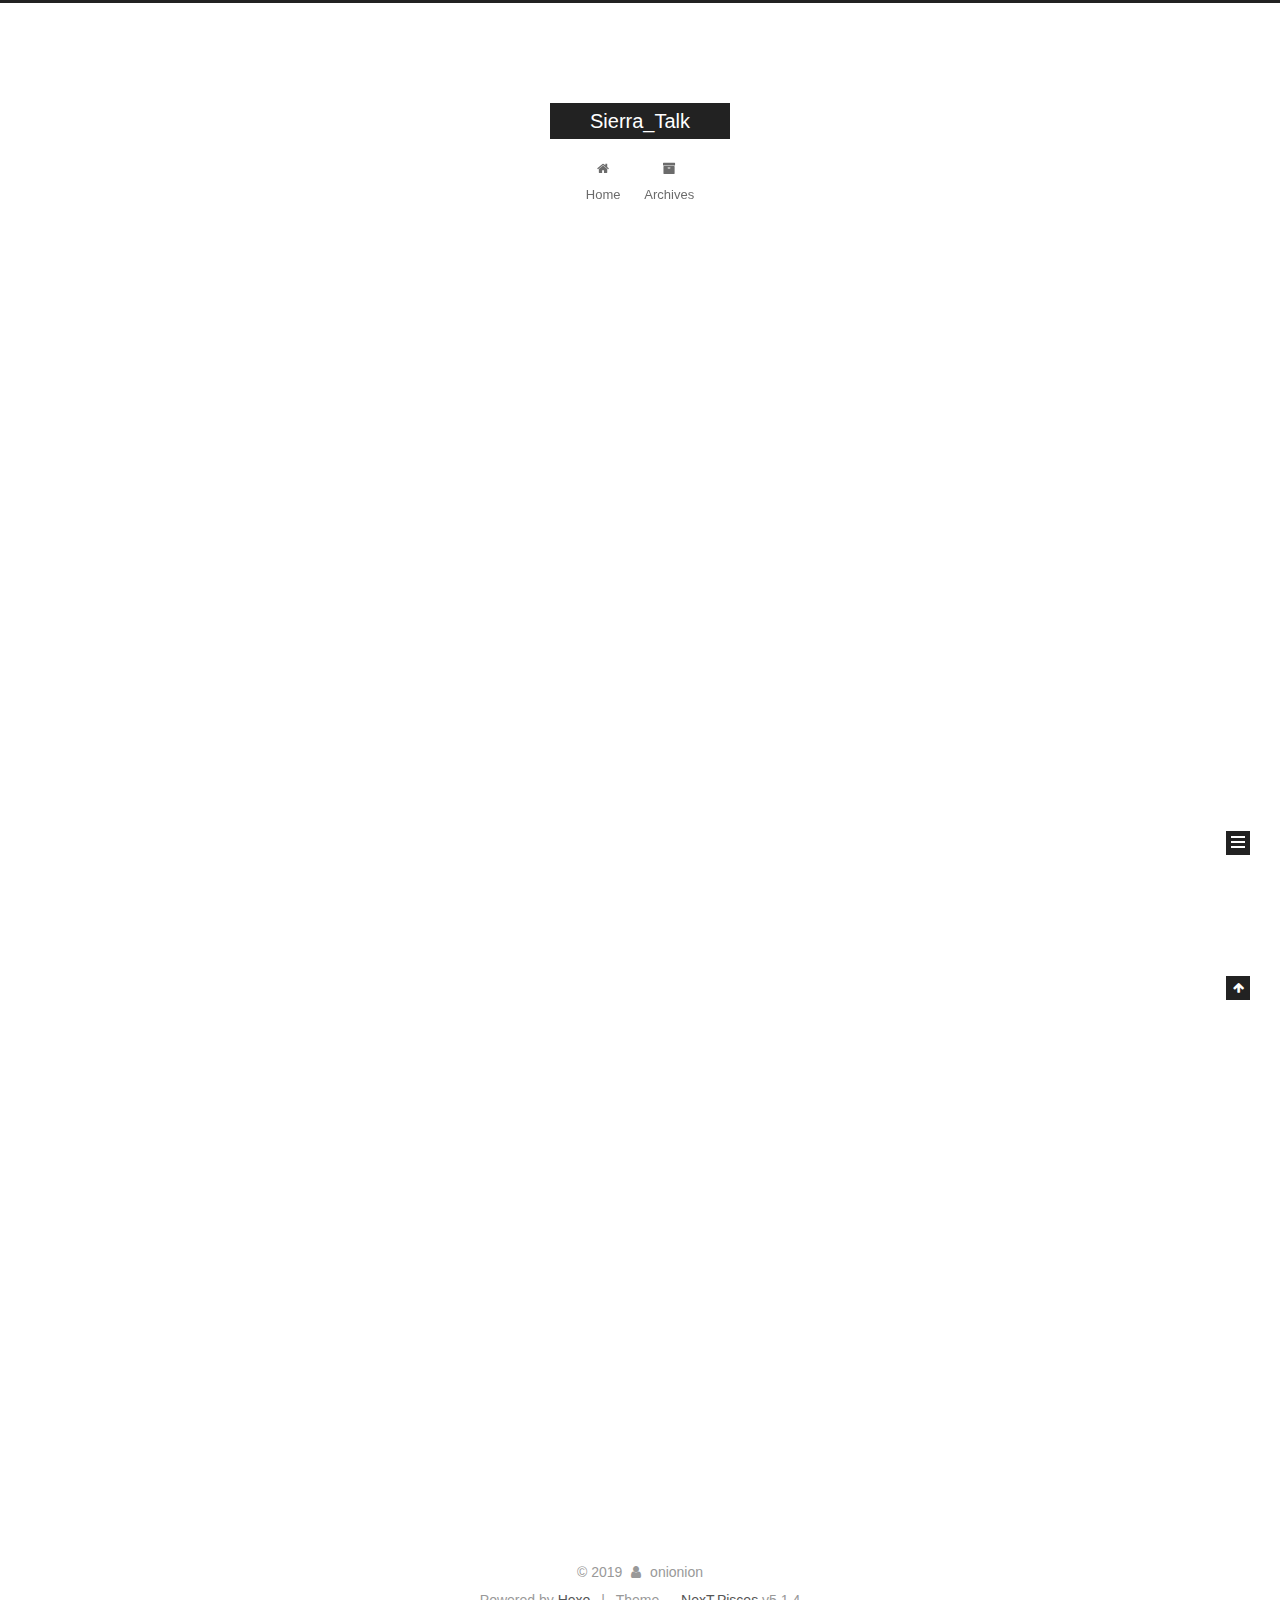
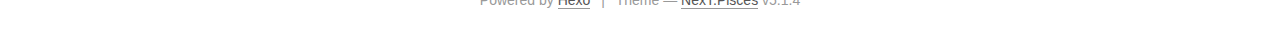
==== commit ed9c80e6: "Site updated: 2019-02-02 20:02:04" ====
--- a/index.html
+++ b/index.html
@@ -5,7 +5,7 @@
   
 
 
-<html class="theme-next muse use-motion" lang="">
+<html class="theme-next pisces use-motion" lang="">
 <head><meta name="generator" content="Hexo 3.8.0">
   <meta charset="UTF-8">
 <meta http-equiv="X-UA-Compatible" content="IE=edge">
@@ -74,20 +74,23 @@
 
 
 
-  <link rel="alternate" href="/atom.xml" title="Hexo" type="application/atom+xml">
-
-
-
-
-
-
+  <link rel="alternate" href="/atom.xml" title="Sierra_Talk" type="application/atom+xml">
+
+
+
+
+
+
+<meta name="description" content="to think, to share, to love">
 <meta property="og:type" content="website">
-<meta property="og:title" content="Hexo">
+<meta property="og:title" content="Sierra_Talk">
 <meta property="og:url" content="http://yoursite.com/index.html">
-<meta property="og:site_name" content="Hexo">
+<meta property="og:site_name" content="Sierra_Talk">
+<meta property="og:description" content="to think, to share, to love">
 <meta property="og:locale" content="default">
 <meta name="twitter:card" content="summary">
-<meta name="twitter:title" content="Hexo">
+<meta name="twitter:title" content="Sierra_Talk">
+<meta name="twitter:description" content="to think, to share, to love">
 
 
 
@@ -95,7 +98,7 @@
   var NexT = window.NexT || {};
   var CONFIG = {
     root: '/',
-    scheme: 'Muse',
+    scheme: 'Pisces',
     version: '5.1.4',
     sidebar: {"position":"left","display":"post","offset":12,"b2t":false,"scrollpercent":false,"onmobile":false},
     fancybox: true,
@@ -123,7 +126,7 @@
 
 
 
-  <title>Hexo</title>
+  <title>Sierra_Talk</title>
   
 
 
@@ -154,7 +157,7 @@
     <div class="custom-logo-site-title">
       <a href="/" class="brand" rel="start">
         <span class="logo-line-before"><i></i></span>
-        <span class="site-title">Hexo</span>
+        <span class="site-title">Sierra_Talk</span>
         <span class="logo-line-after"><i></i></span>
       </a>
     </div>
@@ -231,16 +234,135 @@
   
   
   <div class="post-block">
+    <link itemprop="mainEntityOfPage" href="http://yoursite.com/2019/02/02/2019-Plan-Target/">
+
+    <span hidden itemprop="author" itemscope="" itemtype="http://schema.org/Person">
+      <meta itemprop="name" content="onionion">
+      <meta itemprop="description" content="">
+      <meta itemprop="image" content="/images/avatar.png">
+    </span>
+
+    <span hidden itemprop="publisher" itemscope="" itemtype="http://schema.org/Organization">
+      <meta itemprop="name" content="Sierra_Talk">
+    </span>
+
+    
+      <header class="post-header">
+
+        
+        
+          <h1 class="post-title" itemprop="name headline">
+                
+                <a class="post-title-link" href="/2019/02/02/2019-Plan-Target/" itemprop="url">2019 Plan & Target</a></h1>
+        
+
+        <div class="post-meta">
+          <span class="post-time">
+            
+              <span class="post-meta-item-icon">
+                <i class="fa fa-calendar-o"></i>
+              </span>
+              
+                <span class="post-meta-item-text">Posted on</span>
+              
+              <time title="Post created" itemprop="dateCreated datePublished" datetime="2019-02-02T15:01:22+08:00">
+                2019-02-02
+              </time>
+            
+
+            
+
+            
+          </span>
+
+          
+
+          
+            
+          
+
+          
+          
+
+          
+
+          
+
+          
+
+        </div>
+      </header>
+    
+
+    
+    
+    
+    <div class="post-body" itemprop="articleBody">
+
+      
+      
+
+      
+        
+          
+            
+          
+        
+      
+    </div>
+    
+    
+    
+
+    
+
+    
+
+    
+
+    <footer class="post-footer">
+      
+
+      
+
+      
+
+      
+      
+        <div class="post-eof"></div>
+      
+    </footer>
+  </div>
+  
+  
+  
+  </article>
+
+
+    
+      
+
+  
+
+  
+  
+  
+
+  <article class="post post-type-normal" itemscope="" itemtype="http://schema.org/Article">
+  
+  
+  
+  <div class="post-block">
     <link itemprop="mainEntityOfPage" href="http://yoursite.com/2019/01/30/hello-world/">
 
     <span hidden itemprop="author" itemscope="" itemtype="http://schema.org/Person">
-      <meta itemprop="name" content="John Doe">
+      <meta itemprop="name" content="onionion">
       <meta itemprop="description" content="">
-      <meta itemprop="image" content="/images/avatar.gif">
+      <meta itemprop="image" content="/images/avatar.png">
     </span>
 
     <span hidden itemprop="publisher" itemscope="" itemtype="http://schema.org/Organization">
-      <meta itemprop="name" content="Hexo">
+      <meta itemprop="name" content="Sierra_Talk">
     </span>
 
     
@@ -302,7 +424,7 @@
       
         
           
-            <p>Welcome to <a href="https://hexo.io/" target="_blank" rel="noopener">Hexo</a>! This is your very first post. Check <a href="https://hexo.io/docs/" target="_blank" rel="noopener">documentation</a> for more info. If you get any problems when using Hexo, you can find the answer in <a href="https://hexo.io/docs/troubleshooting.html" target="_blank" rel="noopener">troubleshooting</a> or you can ask me on <a href="https://github.com/hexojs/hexo/issues" target="_blank" rel="noopener">GitHub</a>.</p>
+            <p>~~ Welcome to <a href="https://hexo.io/" target="_blank" rel="noopener">Hexo</a>! This is your very first post. Check <a href="https://hexo.io/docs/" target="_blank" rel="noopener">documentation</a> for more info. If you get any problems when using Hexo, you can find the answer in <a href="https://hexo.io/docs/troubleshooting.html" target="_blank" rel="noopener">troubleshooting</a> or you can ask me on <a href="https://github.com/hexojs/hexo/issues" target="_blank" rel="noopener">GitHub</a>.</p>
 <h2 id="Quick-Start"><a href="#Quick-Start" class="headerlink" title="Quick Start"></a>Quick Start</h2><h3 id="Create-a-new-post"><a href="#Create-a-new-post" class="headerlink" title="Create a new post"></a>Create a new post</h3><figure class="highlight bash"><table><tr><td class="gutter"><pre><span class="line">1</span><br></pre></td><td class="code"><pre><span class="line">$ hexo new <span class="string">"My New Post"</span></span><br></pre></td></tr></table></figure>
 <p>More info: <a href="https://hexo.io/docs/writing.html" target="_blank" rel="noopener">Writing</a></p>
 <h3 id="Run-server"><a href="#Run-server" class="headerlink" title="Run server"></a>Run server</h3><figure class="highlight bash"><table><tr><td class="gutter"><pre><span class="line">1</span><br></pre></td><td class="code"><pre><span class="line">$ hexo server</span><br></pre></td></tr></table></figure>
@@ -310,7 +432,7 @@
 <h3 id="Generate-static-files"><a href="#Generate-static-files" class="headerlink" title="Generate static files"></a>Generate static files</h3><figure class="highlight bash"><table><tr><td class="gutter"><pre><span class="line">1</span><br></pre></td><td class="code"><pre><span class="line">$ hexo generate</span><br></pre></td></tr></table></figure>
 <p>More info: <a href="https://hexo.io/docs/generating.html" target="_blank" rel="noopener">Generating</a></p>
 <h3 id="Deploy-to-remote-sites"><a href="#Deploy-to-remote-sites" class="headerlink" title="Deploy to remote sites"></a>Deploy to remote sites</h3><figure class="highlight bash"><table><tr><td class="gutter"><pre><span class="line">1</span><br></pre></td><td class="code"><pre><span class="line">$ hexo deploy</span><br></pre></td></tr></table></figure>
-<p>More info: <a href="https://hexo.io/docs/deployment.html" target="_blank" rel="noopener">Deployment</a></p>
+<p>More info: <a href="https://hexo.io/docs/deployment.html" target="_blank" rel="noopener">Deployment</a><br>~~</p>
 
           
         
@@ -381,8 +503,10 @@
         <div class="site-overview">
           <div class="site-author motion-element" itemprop="author" itemscope="" itemtype="http://schema.org/Person">
             
-              <p class="site-author-name" itemprop="name">John Doe</p>
-              <p class="site-description motion-element" itemprop="description"></p>
+              <img class="site-author-image" itemprop="image" src="/images/avatar.png" alt="onionion">
+            
+              <p class="site-author-name" itemprop="name">onionion</p>
+              <p class="site-description motion-element" itemprop="description">to think, to share, to love</p>
           </div>
 
           <nav class="site-state motion-element">
@@ -392,7 +516,7 @@
               
                 <a href="/archives/">
               
-                  <span class="site-state-item-count">1</span>
+                  <span class="site-state-item-count">2</span>
                   <span class="site-state-item-name">posts</span>
                 </a>
               </div>
@@ -444,7 +568,7 @@
   <span class="with-love">
     <i class="fa fa-user"></i>
   </span>
-  <span class="author" itemprop="copyrightHolder">John Doe</span>
+  <span class="author" itemprop="copyrightHolder">onionion</span>
 
   
 </div>
@@ -458,7 +582,7 @@
 
 
 
-  <div class="theme-info">Theme &mdash; <a class="theme-link" target="_blank" href="https://github.com/iissnan/hexo-theme-next">NexT.Muse</a> v5.1.4</div>
+  <div class="theme-info">Theme &mdash; <a class="theme-link" target="_blank" href="https://github.com/iissnan/hexo-theme-next">NexT.Pisces</a> v5.1.4</div>
 
 
 
@@ -558,6 +682,13 @@
   
   
 
+
+  <script type="text/javascript" src="/js/src/affix.js?v=5.1.4"></script>
+
+  <script type="text/javascript" src="/js/src/schemes/pisces.js?v=5.1.4"></script>
+
+
+
   
 
   
--- a/css/main.css
+++ b/css/main.css
@@ -1822,7 +1822,7 @@
   width: 4px;
   height: 4px;
   border-radius: 50%;
-  background: #ff25d1;
+  background: #8711ff;
 }
 .links-of-blogroll {
   font-size: 13px;
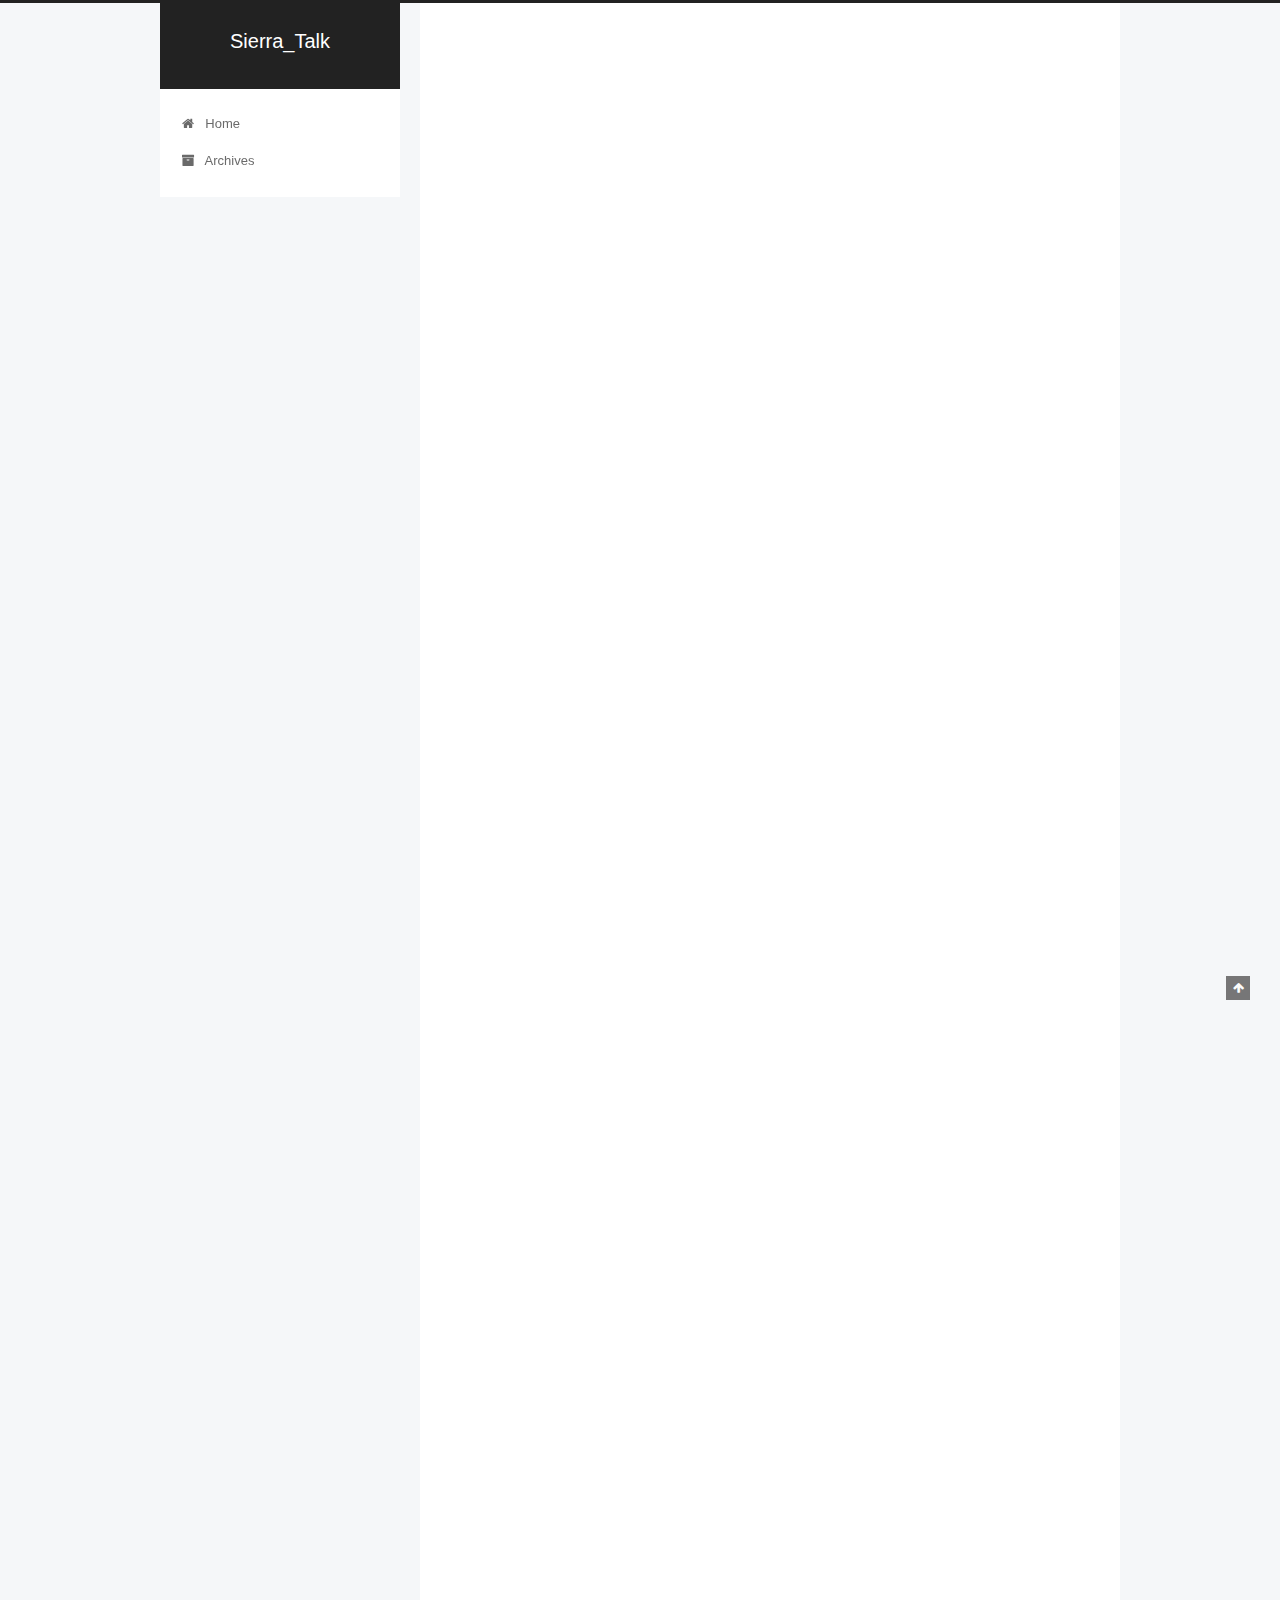
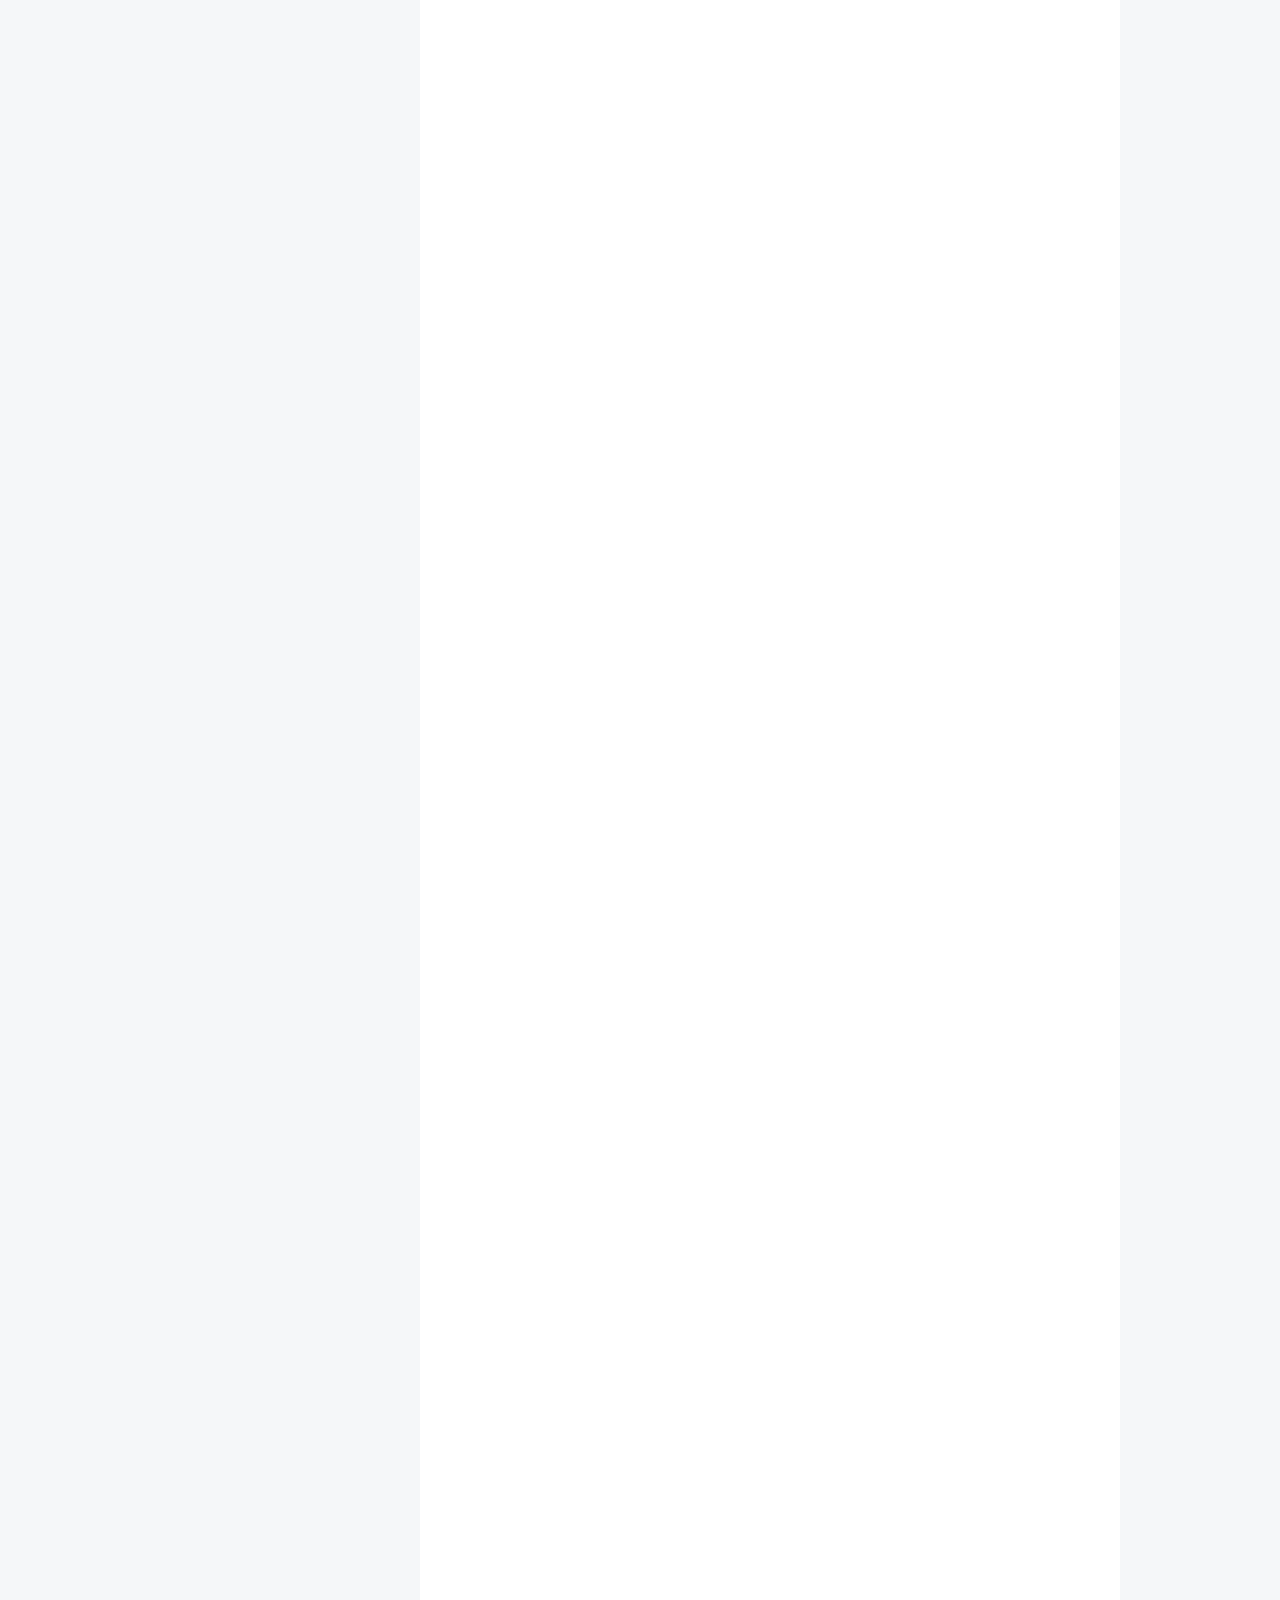
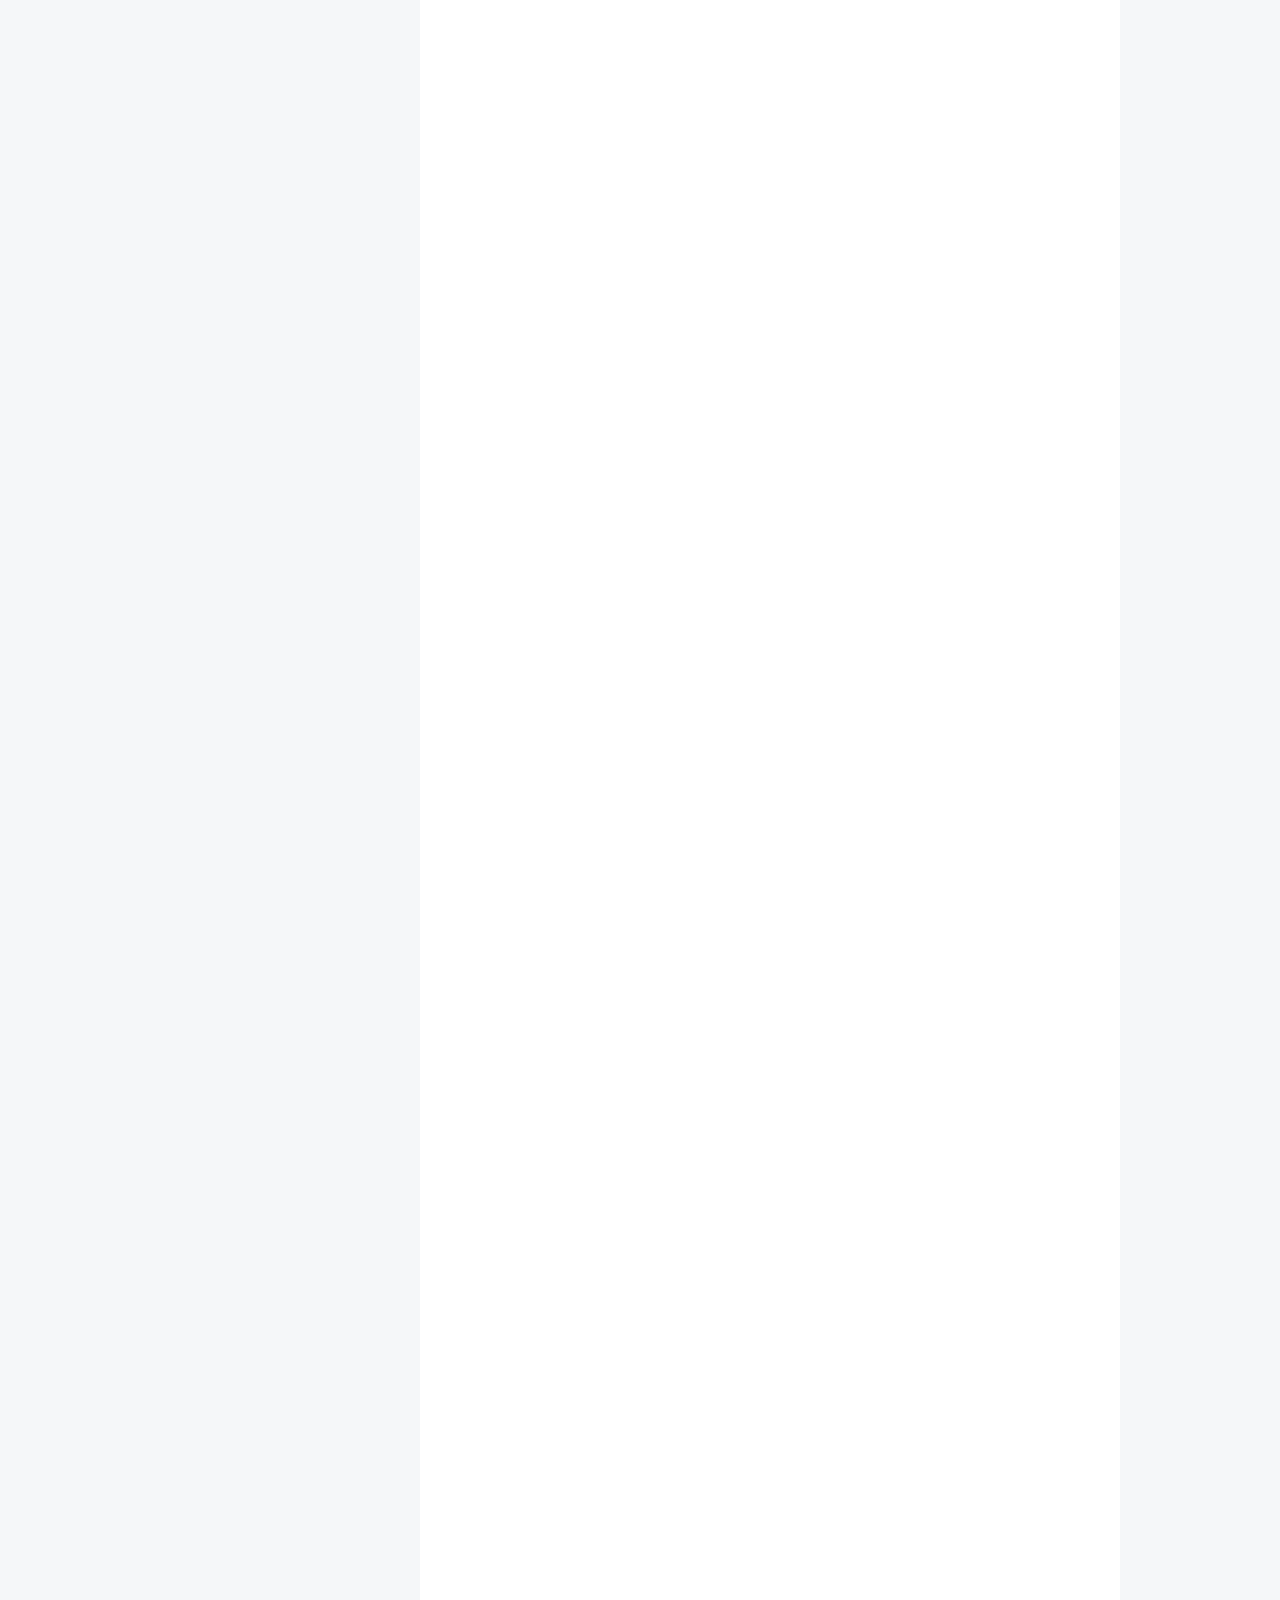
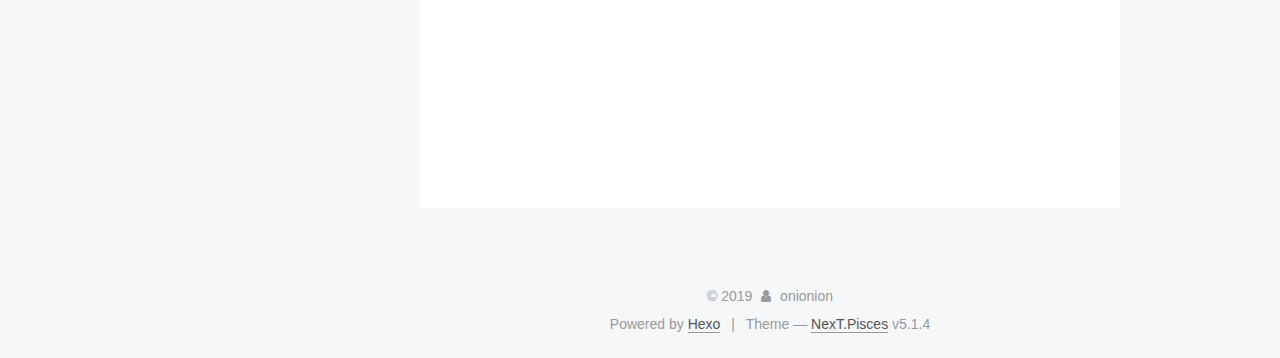
==== commit 8b14e50d: "Site updated: 2019-02-03 22:53:22" ====
--- a/index.html
+++ b/index.html
@@ -100,7 +100,7 @@
     root: '/',
     scheme: 'Pisces',
     version: '5.1.4',
-    sidebar: {"position":"left","display":"post","offset":12,"b2t":false,"scrollpercent":false,"onmobile":false},
+    sidebar: {"position":"left","offset":12,"b2t":false,"scrollpercent":false,"onmobile":false},
     fancybox: true,
     tabs: true,
     motion: {"enable":true,"async":false,"transition":{"post_block":"fadeIn","post_header":"slideDownIn","post_body":"slideDownIn","coll_header":"slideLeftIn","sidebar":"slideUpIn"}},
@@ -234,7 +234,7 @@
   
   
   <div class="post-block">
-    <link itemprop="mainEntityOfPage" href="http://yoursite.com/2019/02/02/2019-Plan-Target/">
+    <link itemprop="mainEntityOfPage" href="http://yoursite.com/2019/02/03/Recounter-the-perseids-Wugong-Mountains-Jiangxi-China/">
 
     <span hidden itemprop="author" itemscope="" itemtype="http://schema.org/Person">
       <meta itemprop="name" content="onionion">
@@ -253,7 +253,7 @@
         
           <h1 class="post-title" itemprop="name headline">
                 
-                <a class="post-title-link" href="/2019/02/02/2019-Plan-Target/" itemprop="url">2019 Plan & Target</a></h1>
+                <a class="post-title-link" href="/2019/02/03/Recounter-the-perseids-Wugong-Mountains-Jiangxi-China/" itemprop="url">Recounter the perseids | Wugong Mountains, Jiangxi, China</a></h1>
         
 
         <div class="post-meta">
@@ -265,8 +265,8 @@
               
                 <span class="post-meta-item-text">Posted on</span>
               
-              <time title="Post created" itemprop="dateCreated datePublished" datetime="2019-02-02T15:01:22+08:00">
-                2019-02-02
+              <time title="Post created" itemprop="dateCreated datePublished" datetime="2019-02-03T09:41:47+08:00">
+                2019-02-03
               </time>
             
 
@@ -305,7 +305,44 @@
       
         
           
-            
+            <blockquote>
+<p>The Wugong mountains are a range of mountains located between Jiangxi and Hunan provinces in China. The summit is the 1918.3 m “Golden Peak”. </p>
+<p>Famous for the endless meadows, clear sky and the milky way, Wugong mountains proves to be a good sport for those who love hiking and camping.</p>
+</blockquote>
+<p><img src="https://cl.ly/c0176d1cf13f" alt="meteor"></p>
+<p>August has always been one of the best months for stargazing: the weather is not too cold and the galaxy is noor to dim, not to mention the <strong>Perseids</strong> which peaks at August 12th or 13th.</p>
+<p>I planned to watch the meteor shower early in 2018, as last year came out to be a total disaster – camping in Pok-tai island in Hong Kong, we saw nothing other than hundreds of airplanes flying over our heads with flashing lights.</p>
+<p>So, I made an survey, and with the help of the <a href="https://lightpollutionmap.info" target="_blank" rel="noopener"><em>light pollution map</em></a> , I found out that there were not so many cities with a convinient transport and a clear sky. I decided to have another excursion in Wugong mountains again, where I saw the milky way in June last year.</p>
+<p>The normal slower train takes a night from <strong>Guangzhou (Kanton)</strong>, Guangdong to <strong>Pingxiang</strong>, Jiangxi Province, and the bullet train (high speed train) takes 3.5 hours. </p>
+<h2 id="August-11th-2018"><a href="#August-11th-2018" class="headerlink" title="August 11th, 2018"></a>August 11th, 2018</h2><p>After we got to the Pingxiang Railway station, we had a rest and a breakfast, and a taxi took us to the starting point of the hiking trail at 11:00.</p>
+<p><img src="https://cl.ly/f5f09e7cbf36" alt="woods"></p>
+<p>Hiking always appears quite boring at the foot of the mountains, but we were not frustrated by the long-time-no-see green woods. We walked really slowly under the shades and the sun.</p>
+<p><img src="https://cl.ly/f5f09e7cbf36" alt="meadow"></p>
+<p>It took us 5 hours to get to the meadows, and it would take 2 more hours to the Golden Peak. However, as the sun went down, the clouds and the winds began gathering, and it may not be wise to camp on the peak or the ridge – the wind would be constantly flapping the tents, bringing the sleepless night. So as we passed the “Yuquanlou Inn”, I asked the owner if we could camp in the hall, and he nodded yes.</p>
+<p>At 21:00, my friend Helen went outside, and to her surprise, the milky way was so clearly, so we carried our cameras and tripods out immediately.<br>Standing on the ridges, in the gales, we were shaking and could barely hold the tripods steadily. We set our cameras to the long exposure mode, held our breath and took a first picture – everything was just stunning – the Mars and the Saturn was sparkling so brightly, and the galaxy was incredibly clear.</p>
+<p>We tried to wait for the meteor, only to find that it was too chilly and windy, and we went back when the fog began permeating in the valley.</p>
+<h2 id="August-12th-2018"><a href="#August-12th-2018" class="headerlink" title="August 12th, 2018"></a>August 12th, 2018</h2><p>Some tourists in our neighbouring tent talked into late night, and none of us had a sound sleep. When sunrise came, we didn’t hesitate to get up.It was below 10 degree celsius, and the wind was just to mild to blow away the thick fog. </p>
+<p><img src="https://cl.ly/dd0453db5d1e" alt="sunrise"></p>
+<p><em>However, an oddly-shaped lenticular cloud caught my attention.</em></p>
+<p>We finished our breakfast and took off. High up in the mountains, there were tiny fragrant flowers decorating the grassland, and seeding silvergrasses turning red. Everything gave some new vibrant colours. </p>
+<p><img src="https://cl.ly/270d7c2b4f29" alt="mountains"></p>
+<p>But the weather changed so rapidly, and it began to drizzling. So we put on our raincoats, and appreciated the strange flowers including some clusters of sage surrounded by hard-working bees.</p>
+<p><img src="https://cl.ly/fea0769bcf85" alt="plants"></p>
+<p>We arrived at the next Diaomazhuang inn at 14:00, and there were just a few guests who planned to spend the night as the next day is Monday. Actually, this inn has always been my best choice to observe the stars as it sets in a dark surrounding.</p>
+<p>After a shower, a nap and a dinner, unfortunately, the bad weather gave us little confidence – the thunders were forcasting a heavy rain. We went back to the room depressed and tired. Still, Helen tried to cheer me up, and said that we can check again in the midnight. </p>
+<p>“Wow! A METEOR! I saw it! “ There was a scream from downstairs. Though still puzzled, I went to the hallway and pushed the window open, and saw millions of twinkling stars hanging in the dome with my own eyes – I rubbed them, and realised that I couldn’t miss this chance. So we fetched my camera and my tripods and hurried downstairs.</p>
+<p>It’s not possible at all for us to surpress the excitement. We wouldn’t want to blink our eyes, as if the stars would disappear within no time. Two other girls came together, and we discussed the location of the Perseus, and set our cameras in different directions. Some meteors went by above us just within the few minutes, all of us were screaming in excitement.</p>
+<p><img src="https://cl.ly/548a0cab6e97" alt="meteor_center"></p>
+<p>The meteors showed up rather sporadically – sometimes they blinked an eye just above the horizon, and sometimes they travelled in the middle of the sky with a long tail. It was too hard to capture their traces.<br>Just when we were laughing, a meteor, almost as bright as Mars, appeared in the dead zone of our cameras without a sign. It blazed across the sky with a long, yellow trail, for as long as a second.<br>Still, we did not have enough time to make a wish. And even if I could, I might just wish for a few more hours of clear night.</p>
+<p>After two hours, Helen decided to went back to sleep. But I had a strong feeling: If I left, I would have no more chances. </p>
+<p>So I changed my spot, set my camera on automation mode, sat on the stairs, listened to the fountain babbling and watched the stars twinkling. Everything was asleep: the bugs were no longer chirping, and a slight snoring came out of a tent nearby. The whole universe seemed to be mine, and I was also a part of it. A feeling of solitude and happiness struck me simultaneously.</p>
+<p>Yet it was too cold even in a downcoat for three hours. I went back to the inn, took one more picture, and gently opened the gate and went upstairs.</p>
+<p><img src="https://cl.ly/7fa5bfae8f59" alt="meteor_inn"></p>
+<h2 id="August-13th-2018"><a href="#August-13th-2018" class="headerlink" title="August 13th, 2018"></a>August 13th, 2018</h2><p>The peak time of the meteor shower finally came at 4:00. Sadly, the valley was covered with thick fog, as if we were looking through a frosted glass.<br>We went to the Ziji Palace to take the cable car. On the way down the mountain, we found this little strange creature, and the first name came to me was “stick insect” as it really resembled the shape of a stick or bamboo, and I was very lucky to be right.<br>Pretty soon enough, we went back to the tourist center and took a bus to the city center, thus ended our trip of stargazing.</p>
+<p><img src="https://cl.ly/aa79b2024d03" alt="stick_insect"></p>
+<h2 id="Postscript"><a href="#Postscript" class="headerlink" title="Postscript:"></a>Postscript:</h2><p>With more inns, more pricy food, more dazzling lights, and a fuller cellphone signal coverage, Wugong Mountains are welcoming more tourists than ever. But is it the best way to run a tourist attraction? </p>
+<p>Unlike Hongkong, which holds so many national parks and keeps them all so naturally, Wukong Mountains are a little too hasty when trying to make the best use of the resources and beauty. These recreations and reconstructions, to my opinion, brings damages to some extent: the pure natural landscape is packed with man-made stairways and viewing platforms, making it looks like a huge amusement park with hundreds of tents and strong lights for a night gala. I kind of miss it as a a natural park for hiking and enjoying the green sceneries.</p>
+
           
         
       
@@ -525,6 +562,15 @@
             
 
             
+              
+              
+              <div class="site-state-item site-state-tags">
+                
+                  <span class="site-state-item-count">1</span>
+                  <span class="site-state-item-name">tags</span>
+                
+              </div>
+            
 
           </nav>
 
--- a/css/main.css
+++ b/css/main.css
@@ -189,7 +189,7 @@
   font-size: 14px;
   line-height: 2;
   color: #555;
-  background: #fff;
+  background: #f5f7f9;
 }
 @media (max-width: 767px) {
   body {
@@ -653,8 +653,8 @@
 @media (min-width: 992px) {
   .full-image.full-image.full-image.full-image {
     max-width: none;
-    width: 110%;
-    margin: 25px -5%;
+    width: 118%;
+    margin: 0 -9%;
   }
 }
 .blockquote-center,
@@ -940,11 +940,11 @@
   display: inline-block;
   padding: 0 20px;
   font-size: 14px;
-  color: #fff;
-  background: #222;
-  border: 2px solid #222;
+  color: #555;
+  background: #fff;
+  border: 2px solid #555;
   text-decoration: none;
-  border-radius: 0;
+  border-radius: 2px;
   transition-property: background-color;
   transition-duration: 0.2s;
   transition-timing-function: ease-in-out;
@@ -953,8 +953,8 @@
 }
 .btn:hover {
   border-color: #222;
-  color: #222;
-  background: #fff;
+  color: #fff;
+  background: #222;
 }
 .btn +.btn {
   margin: 0 0 8px 8px;
@@ -1066,7 +1066,7 @@
   width: 24px;
   background: #222;
   font-size: 12px;
-  opacity: 1;
+  opacity: 0.6;
   color: #fff;
   cursor: pointer;
   text-align: center;
@@ -1087,7 +1087,7 @@
   }
 }
 .back-to-top.back-to-top-on {
-  bottom: 19px;
+  bottom: 30px;
 }
 .header {
   background: transparent;
@@ -1136,7 +1136,7 @@
 .site-subtitle {
   margin-top: 10px;
   font-size: 13px;
-  color: #999;
+  color: #ddd;
 }
 .use-motion .brand {
   opacity: 0;
@@ -1209,7 +1209,8 @@
   transition-timing-function: ease-in-out;
   transition-delay: 0s;
 }
-.menu .menu-item a:hover {
+.menu .menu-item a:hover,
+.menu-item-active a {
   border-bottom-color: #222;
 }
 .menu .menu-item .fa {
@@ -1738,20 +1739,20 @@
   display: block;
   margin: 0 auto;
   padding: 2px;
-  max-width: 96px;
+  max-width: 120px;
   height: auto;
-  border: 2px solid #333;
+  border: 1px solid #eee;
 }
 .site-author-name {
-  margin: 5px 0 0;
+  margin: 0;
   text-align: center;
-  color: #f5f5f5;
-  font-weight: normal;
+  color: #222;
+  font-weight: 600;
 }
 .site-description {
-  margin-top: 5px;
+  margin-top: 0;
   text-align: center;
-  font-size: 14px;
+  font-size: 13px;
   color: #999;
 }
 .site-state {
@@ -1763,7 +1764,7 @@
 .site-state-item {
   display: inline-block;
   padding: 0 15px;
-  border-left: 1px solid #333;
+  border-left: 1px solid #eee;
 }
 .site-state-item:first-child {
   border-left: none;
@@ -1776,11 +1777,11 @@
   text-align: center;
   color: inherit;
   font-weight: 600;
-  font-size: 18px;
+  font-size: 16px;
 }
 .site-state-item-name {
   font-size: 13px;
-  color: inherit;
+  color: #999;
 }
 .feed-link {
   margin-top: 20px;
@@ -1822,7 +1823,7 @@
   width: 4px;
   height: 4px;
   border-radius: 50%;
-  background: #8711ff;
+  background: #a7ff7c;
 }
 .links-of-blogroll {
   font-size: 13px;
@@ -1860,7 +1861,7 @@
   color: #555;
 }
 .sidebar-nav li:hover {
-  color: #f5f5f5;
+  color: #fc6423;
 }
 .page-post-detail .sidebar-nav-toc {
   padding: 0 5px;
@@ -1869,11 +1870,11 @@
   margin-left: 10px;
 }
 .sidebar-nav .sidebar-nav-active {
-  color: #87daff;
-  border-bottom-color: #87daff;
+  color: #fc6423;
+  border-bottom-color: #fc6423;
 }
 .sidebar-nav .sidebar-nav-active:hover {
-  color: #87daff;
+  color: #fc6423;
 }
 .sidebar-panel {
   display: none;
@@ -1906,12 +1907,12 @@
   transition-timing-function: ease-in-out;
   transition-delay: 0s;
   transition-property: all;
-  color: #999;
-  border-bottom-color: #555;
+  color: #666;
+  border-bottom-color: #ccc;
 }
 .post-toc ol a:hover {
-  color: #ccc;
-  border-bottom-color: #ccc;
+  color: #000;
+  border-bottom-color: #000;
 }
 .post-toc .nav-item {
   overflow: hidden;
@@ -1933,14 +1934,14 @@
   display: block;
 }
 .post-toc .nav .active > a {
-  color: #87daff;
-  border-bottom-color: #87daff;
+  color: #fc6423;
+  border-bottom-color: #fc6423;
 }
 .post-toc .nav .active-current > a {
-  color: #87daff;
+  color: #fc6423;
 }
 .post-toc .nav .active-current > a:hover {
-  color: #87daff;
+  color: #fc6423;
 }
 .footer {
   font-size: 14px;
@@ -2345,6 +2346,16 @@
   transform: translate(-50%, -50%);
   color: #ccc;
 }
+@media (min-width: 768px) and (max-width: 991px) {
+  .busuanzi-count {
+    width: auto;
+  }
+}
+@media (max-width: 767px) {
+  .busuanzi-count {
+    width: auto;
+  }
+}
 .site-uv,
 .site-pv,
 .page-pv {
@@ -2580,83 +2591,403 @@
   }
 }
 .page-post-detail .sidebar-toggle-line {
-  background: #87daff;
+  background: #fc6423;
 }
 .page-post-detail .comments {
   overflow: hidden;
 }
-@media (max-width: 767px) {
-  .header-inner,
-  .container .main-inner,
+.header {
+  position: relative;
+  margin: 0 auto;
+  width: 960px;
+}
+@media (min-width: 768px) and (max-width: 991px) {
+  .header {
+    width: auto;
+  }
+}
+@media (max-width: 767px) {
+  .header {
+    width: auto;
+  }
+}
+.header-inner {
+  position: absolute;
+  top: 0;
+  overflow: hidden;
+  padding: 0;
+  width: 240px;
+  background: #fff;
+  box-shadow: initial;
+  border-radius: initial;
+}
+@media (min-width: 1600px) {
+  .container .header-inner {
+    width: 240px;
+  }
+}
+@media (min-width: 768px) and (max-width: 991px) {
+  .header-inner {
+    position: relative;
+    width: auto;
+    border-radius: initial;
+  }
+}
+@media (max-width: 767px) {
+  .header-inner {
+    position: relative;
+    width: auto;
+    border-radius: initial;
+  }
+}
+.main:before,
+.main:after {
+  content: " ";
+  display: table;
+}
+.main:after {
+  clear: both;
+}
+@media (min-width: 768px) and (max-width: 991px) {
+  .main {
+    padding-bottom: 100px;
+  }
+}
+@media (max-width: 767px) {
+  .main {
+    padding-bottom: 100px;
+  }
+}
+.container .main-inner {
+  width: 960px;
+}
+@media (min-width: 768px) and (max-width: 991px) {
+  .container .main-inner {
+    width: auto;
+  }
+}
+@media (max-width: 767px) {
+  .container .main-inner {
+    width: auto;
+  }
+}
+.content-wrap {
+  float: right;
+  box-sizing: border-box;
+  padding: 40px;
+  width: 700px;
+  background: #fff;
+  min-height: 700px;
+  box-shadow: initial;
+  border-radius: initial;
+}
+@media (min-width: 768px) and (max-width: 991px) {
+  .content-wrap {
+    width: 100%;
+    padding: 20px;
+    border-radius: initial;
+  }
+}
+@media (max-width: 767px) {
+  .content-wrap {
+    width: 100%;
+    padding: 20px;
+    min-height: auto;
+    border-radius: initial;
+  }
+}
+.sidebar {
+  position: static;
+  float: left;
+  margin-top: 300px;
+  width: 240px;
+  background: #f5f7f9;
+  box-shadow: none;
+}
+@media (min-width: 768px) and (max-width: 991px) {
+  .sidebar {
+    display: none;
+  }
+}
+@media (max-width: 767px) {
+  .sidebar {
+    display: none;
+  }
+}
+.sidebar-toggle {
+  display: none;
+}
+.footer-inner {
+  width: 960px;
+  padding-left: 260px;
+}
+@media (min-width: 768px) and (max-width: 991px) {
   .footer-inner {
     width: auto;
-  }
-}
-embed {
-  display: block;
-  margin: 0px auto 25px auto;
-}
-.custom-logo .site-meta-headline {
-  text-align: center;
-}
-.custom-logo .brand {
+    padding-left: 0 !important;
+    padding-right: 0 !important;
+  }
+}
+@media (max-width: 767px) {
+  .footer-inner {
+    width: auto;
+    padding-left: 0 !important;
+    padding-right: 0 !important;
+  }
+}
+.sidebar-position-right .header-inner {
+  right: 0;
+}
+.sidebar-position-right .content-wrap {
+  float: left;
+}
+.sidebar-position-right .sidebar {
+  float: right;
+}
+.sidebar-position-right .footer-inner {
+  padding-left: 0;
+  padding-right: 260px;
+}
+.site-brand-wrapper {
+  position: relative;
+}
+.site-meta {
+  padding: 20px 0;
+  color: #fff;
+  background: #222;
+}
+@media (min-width: 768px) and (max-width: 991px) {
+  .site-meta {
+    box-shadow: 0 0 16px rgba(0,0,0,0.5);
+  }
+}
+@media (max-width: 767px) {
+  .site-meta {
+    box-shadow: 0 0 16px rgba(0,0,0,0.5);
+  }
+}
+.brand {
+  padding: 0;
   background: none;
 }
-.custom-logo .site-title {
-  margin: 10px auto 0;
-  font-size: 24px;
-  color: #222;
-}
-.custom-logo .site-title a {
-  border: none;
-}
-.custom-logo-image {
-  margin: 0 auto;
-  padding: 5px;
-  max-width: 150px;
-  background: #fff;
-}
-@media (max-width: 767px) {
-  .site-nav {
-    position: absolute;
-    left: 0;
-    top: 52px;
-    margin: 0;
-    width: 100%;
-    padding: 0;
-    background: #fff;
-    border-bottom: 1px solid #ddd;
-    z-index: 1030;
-  }
-}
-@media (max-width: 767px) {
-  .menu {
-    text-align: left;
-  }
-}
-@media (max-width: 767px) {
-  .menu .menu-item {
-    display: block;
-    margin: 0 10px;
-    vertical-align: top;
-  }
-}
-@media (max-width: 767px) {
-  .menu .menu-item br {
-    display: none;
-  }
-}
-@media (max-width: 767px) {
-  .menu .menu-item a {
-    padding: 5px 10px;
-  }
-}
-.menu .menu-item .fa {
-  margin-right: 0;
+.brand:hover {
+  color: #fff;
+}
+.site-subtitle {
+  margin: 10px 10px 0;
+  font-weight: initial;
 }
 .site-search form {
   display: none;
 }
+.site-nav {
+  border-top: none;
+}
+@media (min-width: 768px) and (max-width: 991px) {
+  .site-nav {
+    display: none !important;
+  }
+}
+@media (min-width: 768px) and (max-width: 991px) {
+  .site-nav-on {
+    display: block !important;
+  }
+}
+.menu .menu-item {
+  display: block;
+  margin: 0;
+}
+.menu .menu-item a {
+  position: relative;
+  box-sizing: border-box;
+  padding: 5px 20px;
+  text-align: left;
+  line-height: inherit;
+  transition-property: background-color;
+  transition-duration: 0.2s;
+  transition-timing-function: ease-in-out;
+  transition-delay: 0s;
+}
+.menu .menu-item a:hover,
+.menu-item-active a {
+  background: #f9f9f9;
+  border-bottom-color: #fff;
+}
+.menu .menu-item br {
+  display: none;
+}
+.menu-item-active a:after {
+  content: " ";
+  position: absolute;
+  top: 50%;
+  margin-top: -3px;
+  right: 15px;
+  width: 6px;
+  height: 6px;
+  border-radius: 50%;
+  background-color: #bbb;
+}
+.btn-bar {
+  background-color: #fff;
+}
+.site-nav-toggle {
+  left: 20px;
+  top: 50%;
+  -webkit-transform: translateY(-50%);
+  -webkit-transform: translateY(-50%);
+  -moz-transform: translateY(-50%);
+  -ms-transform: translateY(-50%);
+  -o-transform: translateY(-50%);
+  transform: translateY(-50%);
+}
+@media (min-width: 768px) and (max-width: 991px) {
+  .site-nav-toggle {
+    display: block;
+  }
+}
+.use-motion .sidebar .motion-element {
+  opacity: 1;
+}
+.sidebar {
+  margin-left: -100%;
+  right: auto;
+  bottom: auto;
+  -webkit-transform: none;
+}
+.sidebar-inner {
+  box-sizing: border-box;
+  width: 240px;
+  color: #555;
+  background: #fff;
+  box-shadow: initial;
+  border-radius: initial;
+  opacity: 0;
+}
+.sidebar-inner.affix {
+  position: fixed;
+  top: 12px;
+}
+.sidebar-inner.affix-bottom {
+  position: absolute;
+}
+.site-overview {
+  text-align: left;
+}
+.site-author:before,
+.site-author:after {
+  content: " ";
+  display: table;
+}
+.site-author:after {
+  clear: both;
+}
+.sidebar a {
+  color: #555;
+}
+.sidebar a:hover {
+  color: #222;
+}
+.site-state-item {
+  padding: 0 10px;
+}
+.links-of-author-item a:before {
+  display: none;
+}
+.links-of-author-item a {
+  border-bottom: none;
+  text-decoration: underline;
+}
+.feed-link {
+  border-top: 1px dotted #ccc;
+  border-bottom: 1px dotted #ccc;
+  text-align: center;
+}
+.feed-link a {
+  display: block;
+  color: #fc6423;
+  border: none;
+}
+.feed-link a:hover {
+  background: none;
+  color: #e34603;
+}
+.feed-link a:hover i {
+  color: #e34603;
+}
+.links-of-author {
+  display: flex;
+  flex-wrap: wrap;
+  justify-content: center;
+}
+.links-of-author-item {
+  margin: 5px 0 0;
+  width: 50%;
+}
+.links-of-author-item a {
+  max-width: 216px;
+  box-sizing: border-box;
+  display: inline-block;
+  margin-right: 0;
+  margin-bottom: 0;
+  padding: 0 5px;
+  overflow: hidden;
+  white-space: nowrap;
+  text-overflow: ellipsis;
+}
+.links-of-author-item a {
+  display: block;
+  text-decoration: none;
+}
+.links-of-author-item a:hover {
+  border-radius: 4px;
+  background: #eee;
+}
+.links-of-author-item .fa {
+  margin-right: 2px;
+  font-size: 16px;
+}
+.links-of-author-item .fa-globe {
+  font-size: 15px;
+}
+.links-of-blogroll {
+  text-align: center;
+  margin-top: 20px;
+  padding: 3px 0 0;
+  border-top: 1px dotted #ccc;
+}
+.links-of-blogroll-title {
+  margin-top: 0;
+}
+.links-of-blogroll-item {
+  padding: 0;
+}
+.links-of-blogroll-inline:before,
+.links-of-blogroll-inline:after {
+  content: " ";
+  display: table;
+}
+.links-of-blogroll-inline:after {
+  clear: both;
+}
 .links-of-blogroll-inline .links-of-blogroll-item {
-  display: inline-block;
-}
+  margin: 5px 0 0;
+  width: 50%;
+  display: inline-block;
+  width: unset;
+}
+.links-of-blogroll-inline .links-of-blogroll-item a {
+  max-width: 216px;
+  box-sizing: border-box;
+  display: inline-block;
+  margin-right: 0;
+  margin-bottom: 0;
+  padding: 0 5px;
+  overflow: hidden;
+  white-space: nowrap;
+  text-overflow: ellipsis;
+}
+@media (max-width: 767px) {
+  .post-body {
+    text-align: justify;
+  }
+}
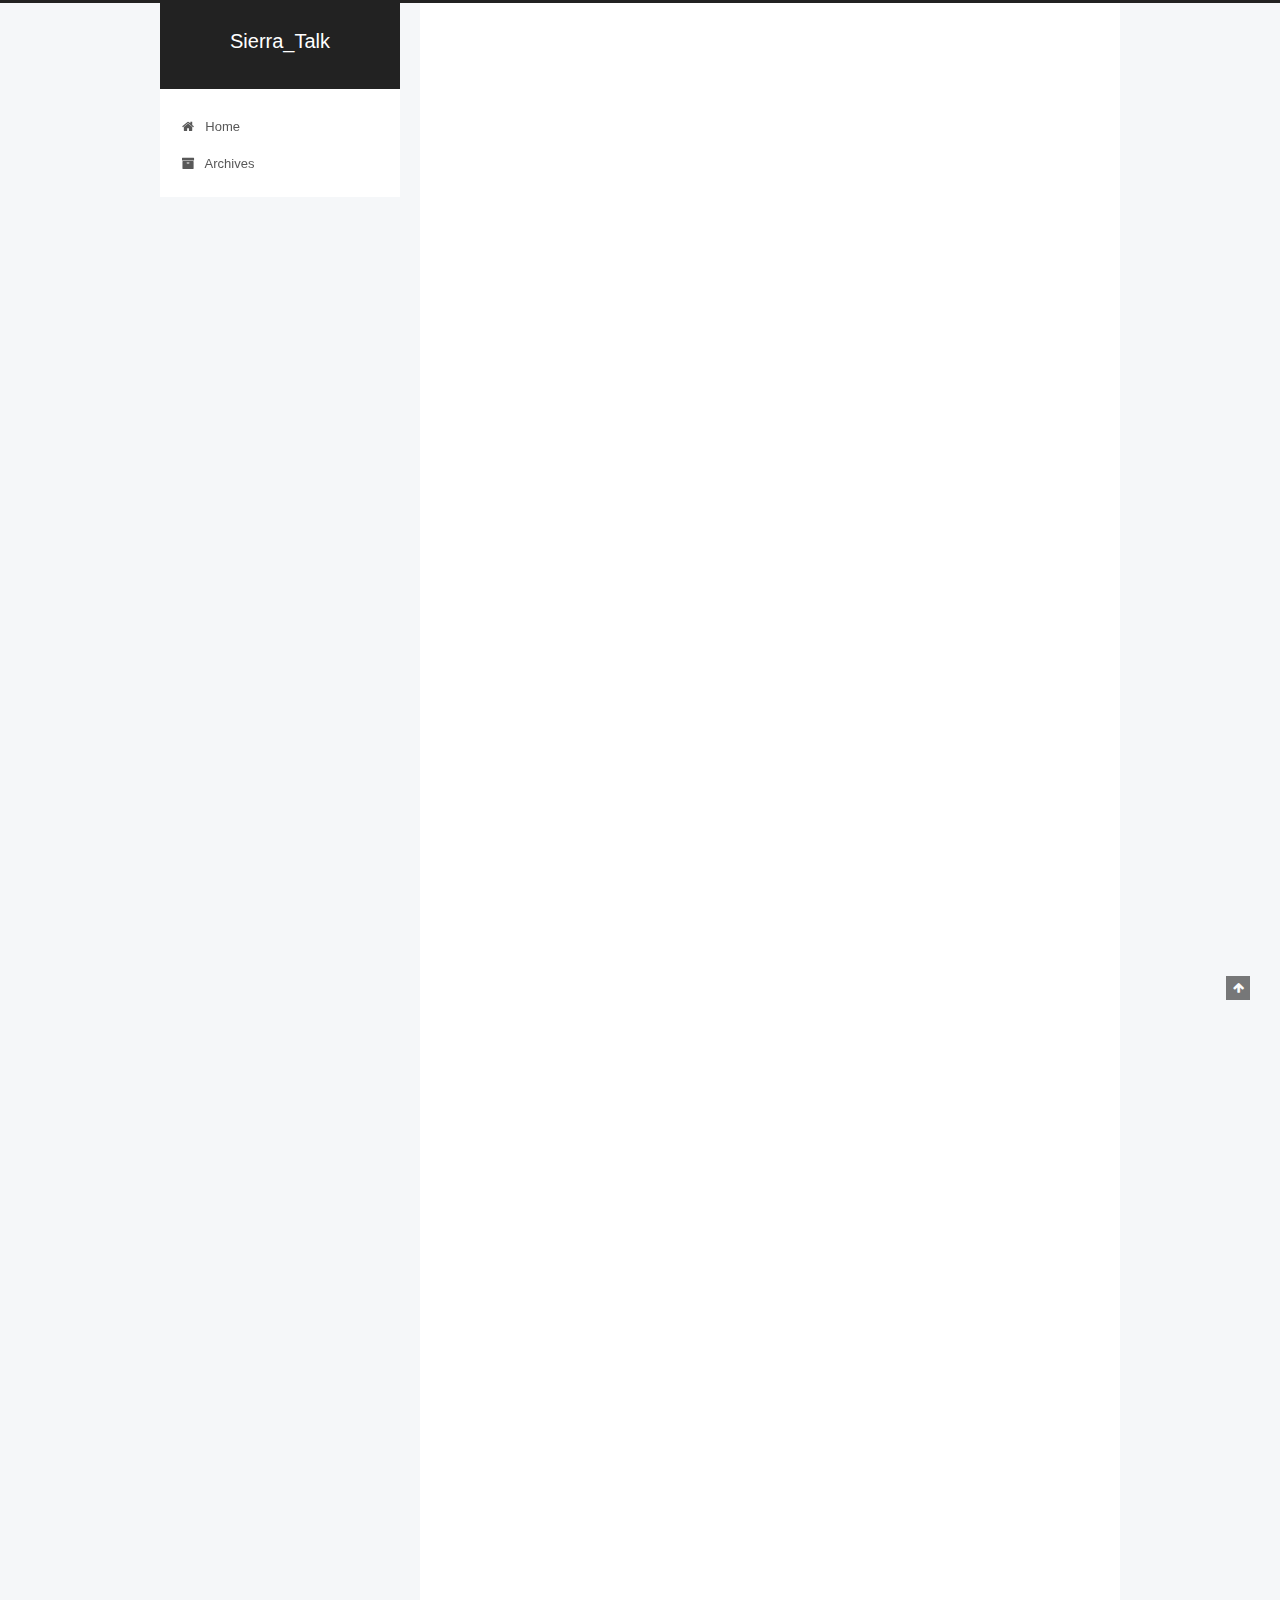
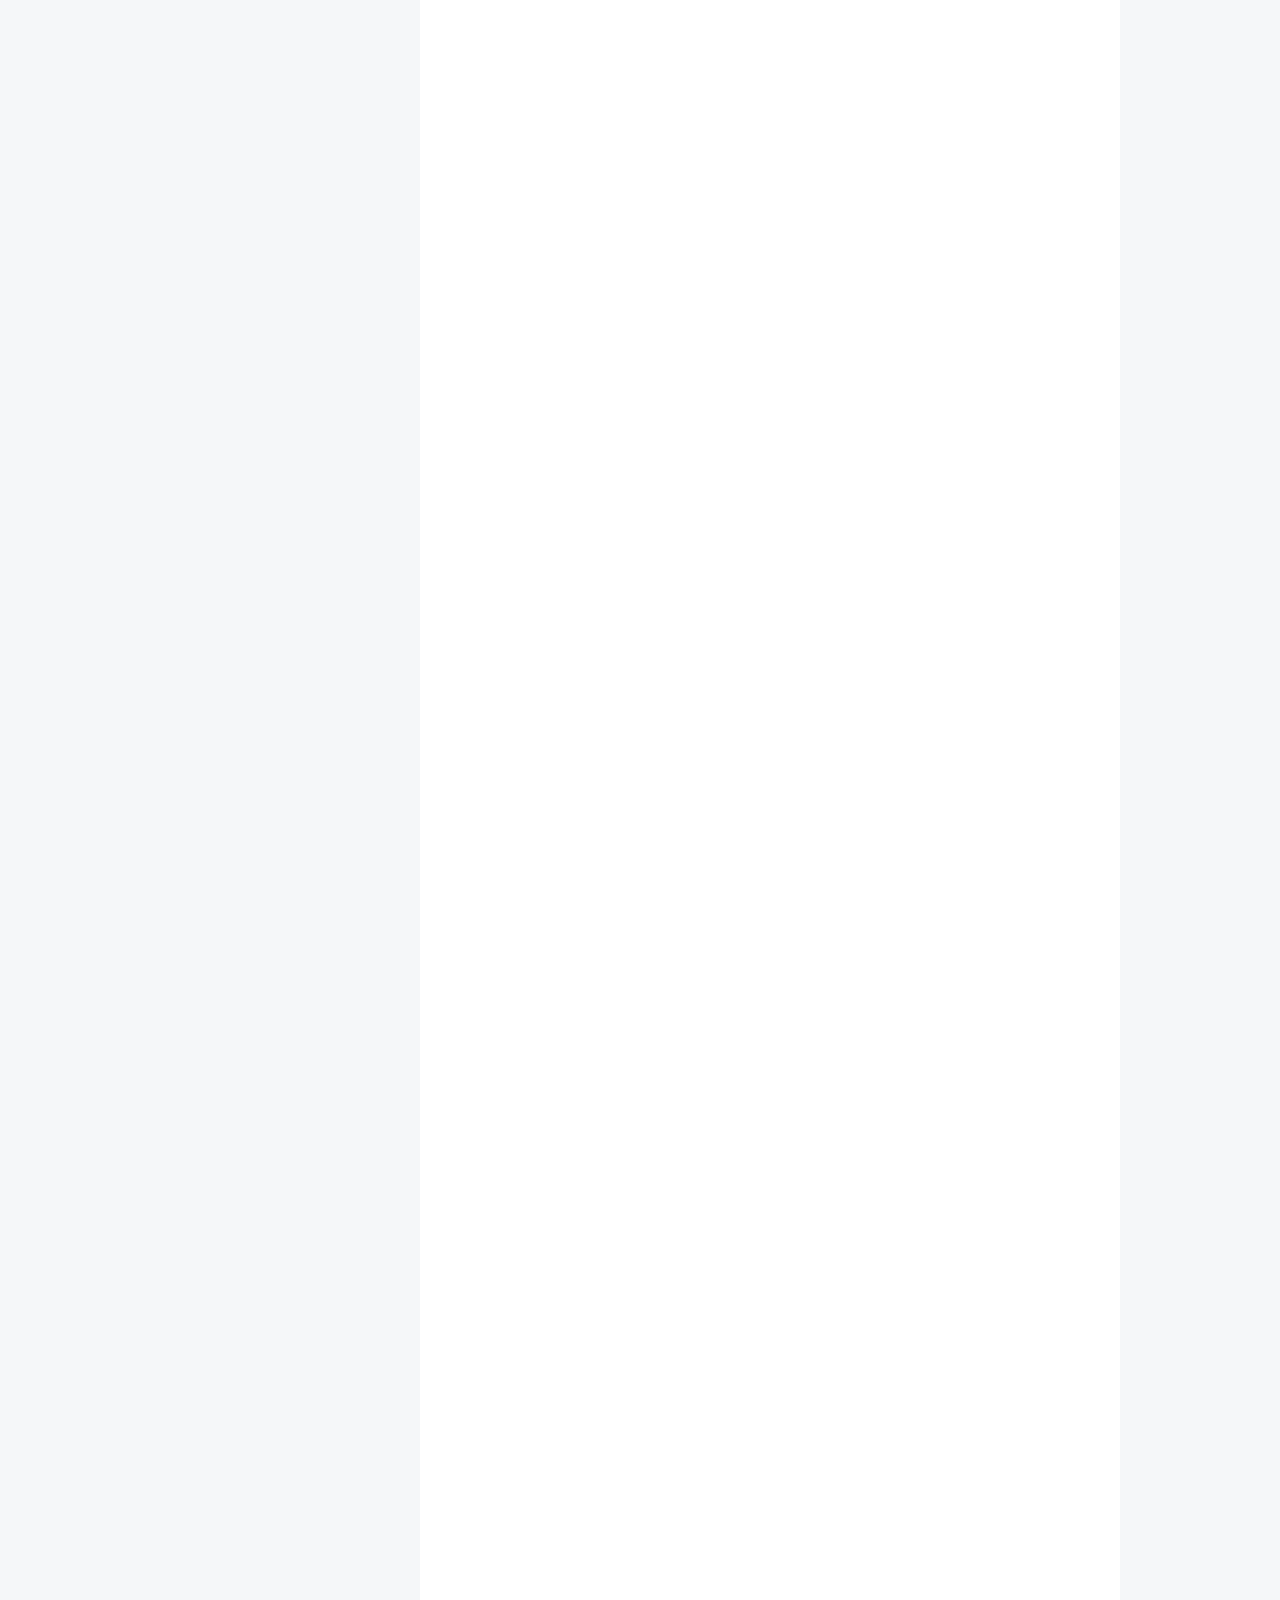
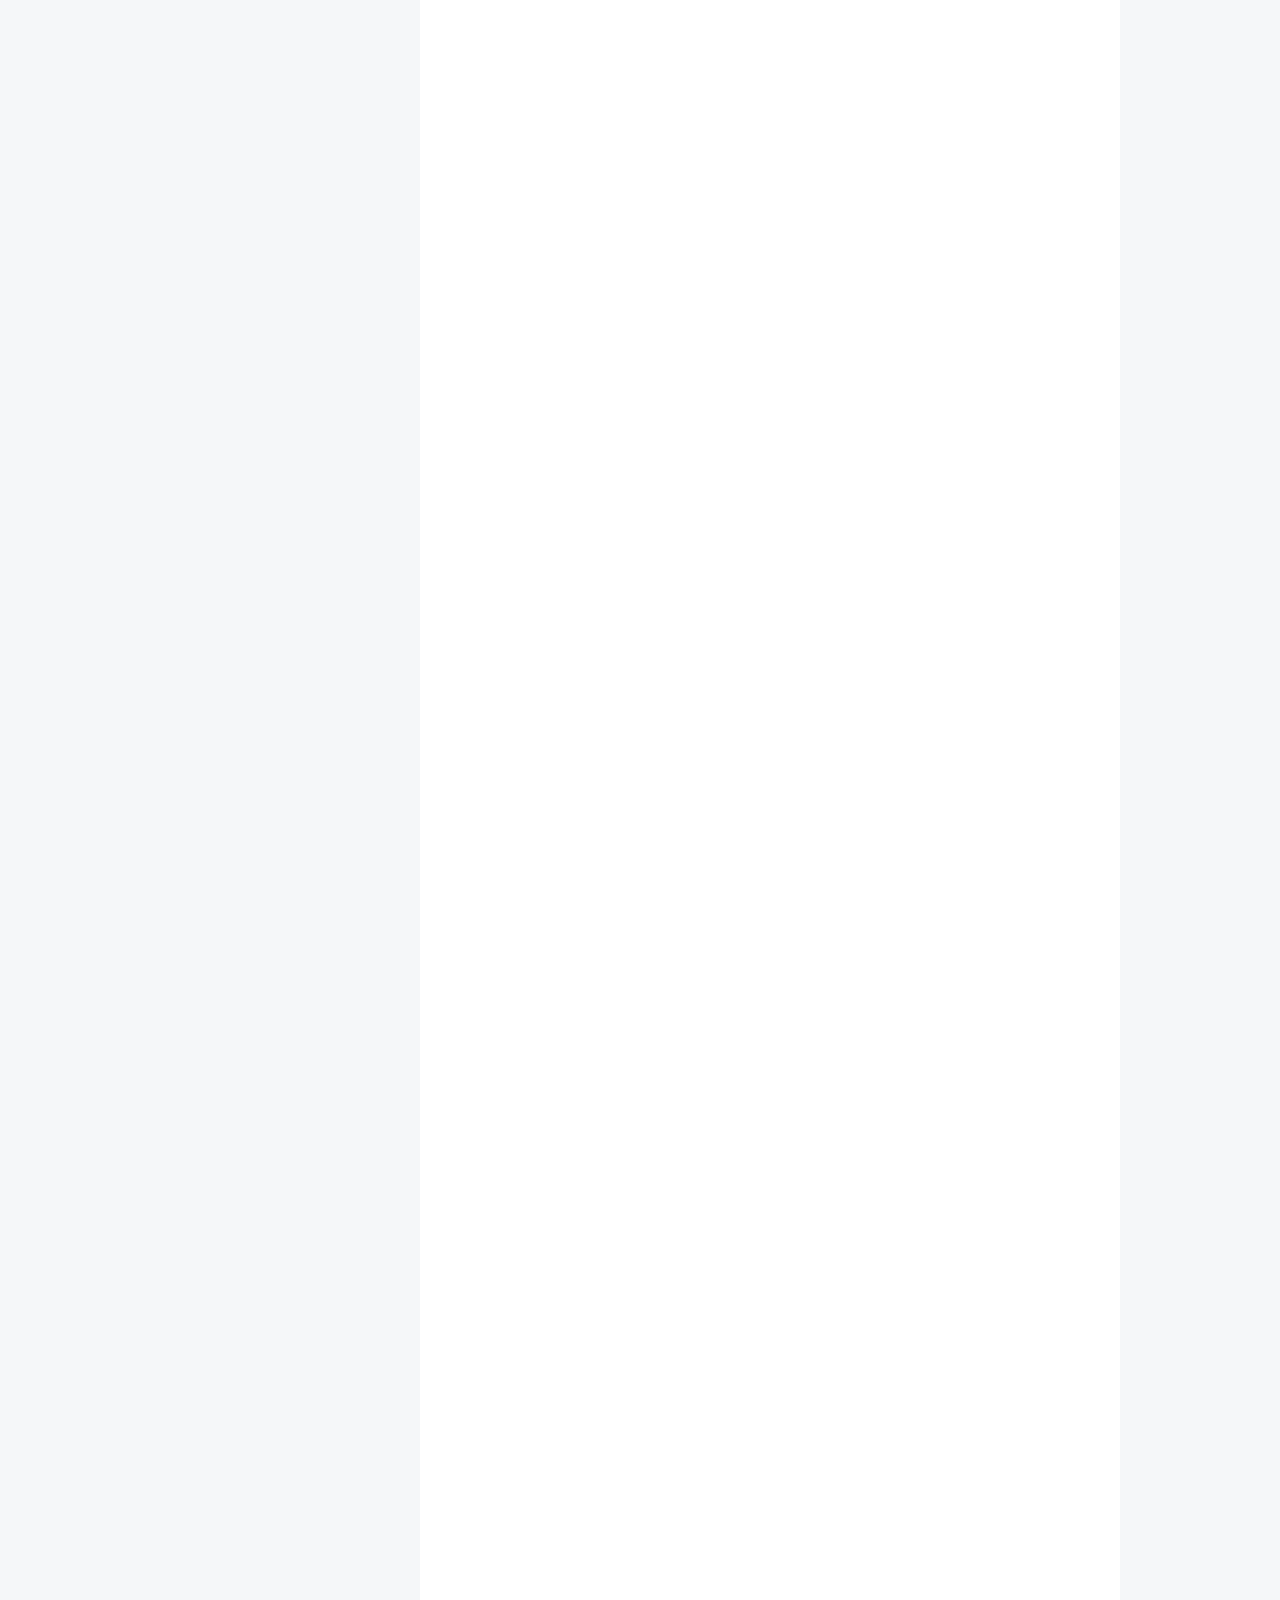
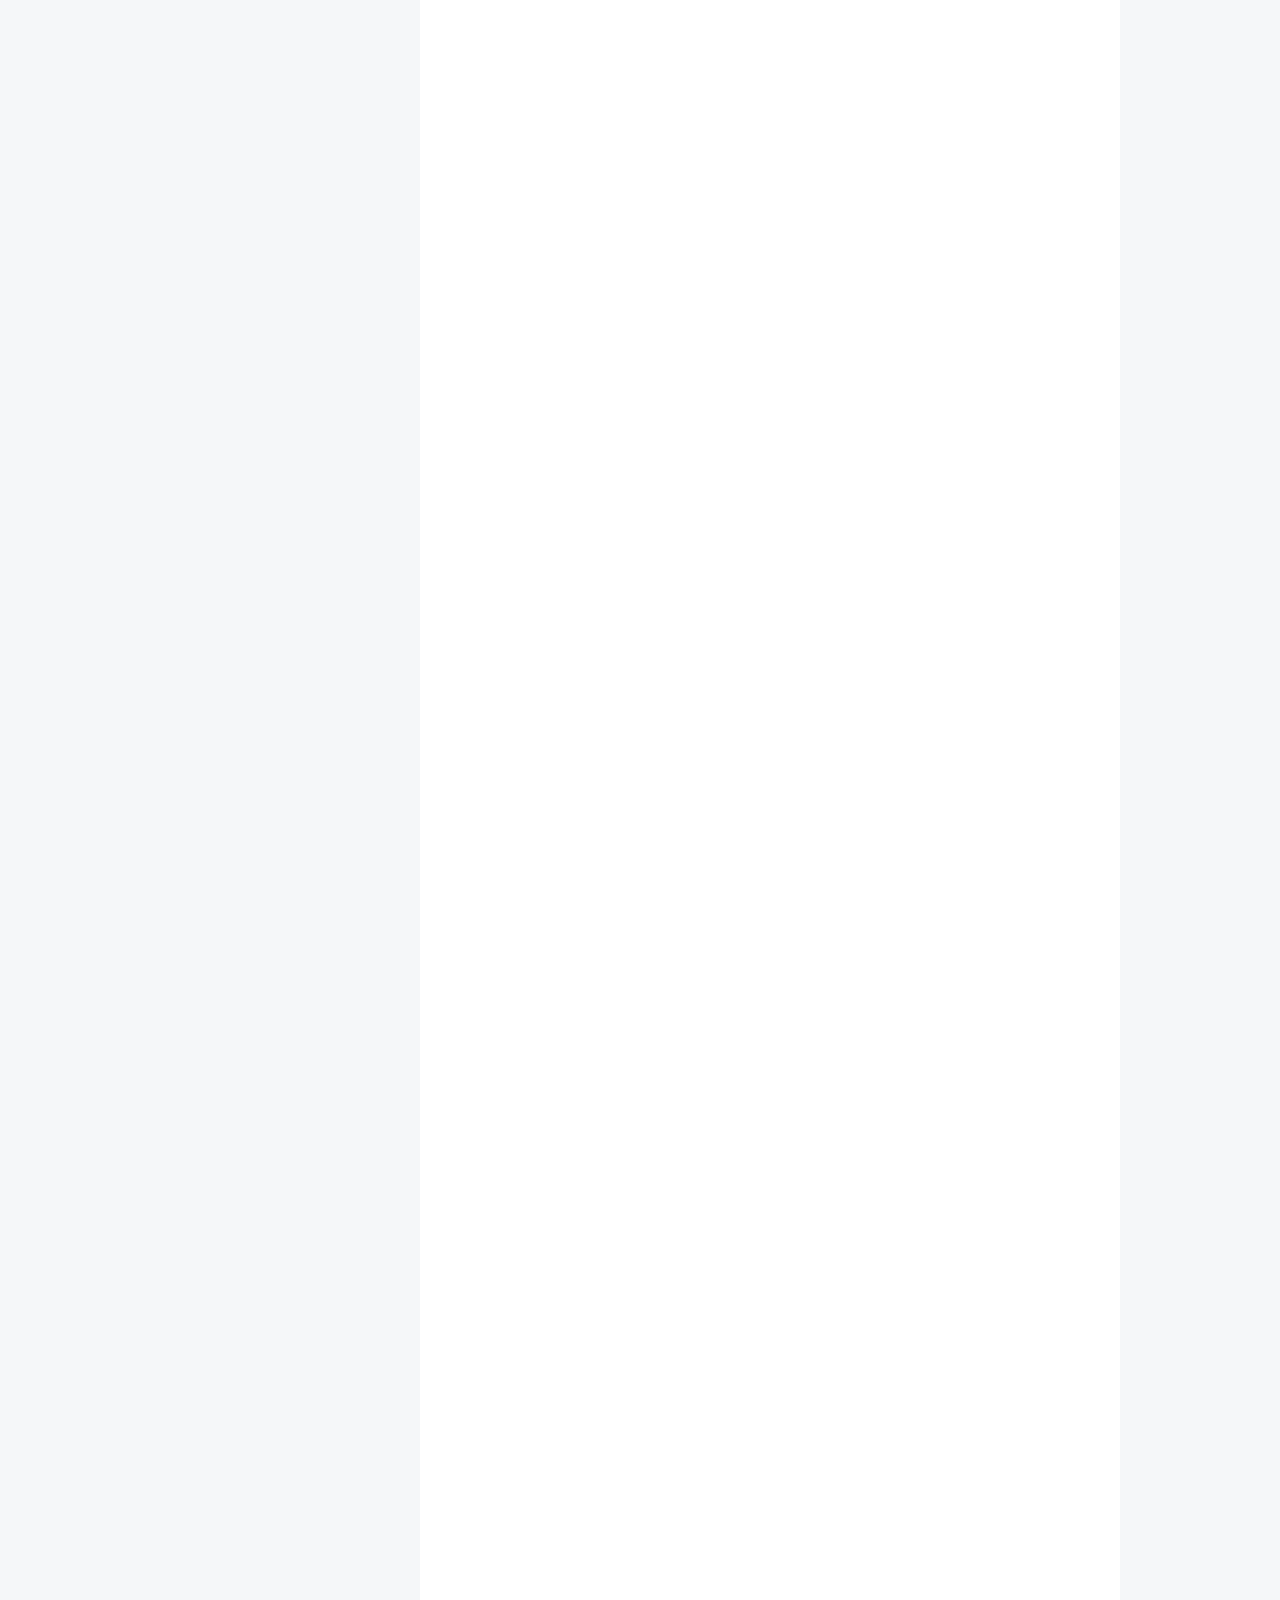
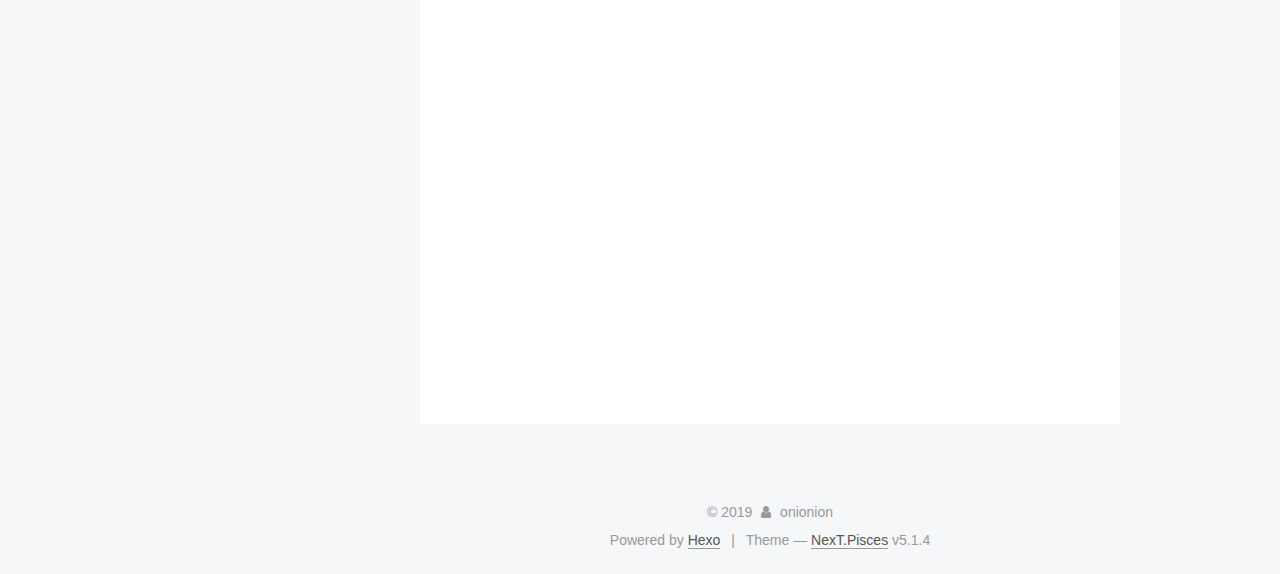
==== commit 056a97f2: "Site updated: 2019-02-08 14:55:24" ====
--- a/index.html
+++ b/index.html
@@ -234,7 +234,7 @@
   
   
   <div class="post-block">
-    <link itemprop="mainEntityOfPage" href="http://yoursite.com/2019/02/03/Recounter-the-perseids-Wugong-Mountains-Jiangxi-China/">
+    <link itemprop="mainEntityOfPage" href="http://yoursite.com/2019/02/08/Yubeng/">
 
     <span hidden itemprop="author" itemscope="" itemtype="http://schema.org/Person">
       <meta itemprop="name" content="onionion">
@@ -253,7 +253,126 @@
         
           <h1 class="post-title" itemprop="name headline">
                 
-                <a class="post-title-link" href="/2019/02/03/Recounter-the-perseids-Wugong-Mountains-Jiangxi-China/" itemprop="url">Recounter the perseids | Wugong Mountains, Jiangxi, China</a></h1>
+                <a class="post-title-link" href="/2019/02/08/Yubeng/" itemprop="url">Yubeng</a></h1>
+        
+
+        <div class="post-meta">
+          <span class="post-time">
+            
+              <span class="post-meta-item-icon">
+                <i class="fa fa-calendar-o"></i>
+              </span>
+              
+                <span class="post-meta-item-text">Posted on</span>
+              
+              <time title="Post created" itemprop="dateCreated datePublished" datetime="2019-02-08T14:09:45+08:00">
+                2019-02-08
+              </time>
+            
+
+            
+
+            
+          </span>
+
+          
+
+          
+            
+          
+
+          
+          
+
+          
+
+          
+
+          
+
+        </div>
+      </header>
+    
+
+    
+    
+    
+    <div class="post-body" itemprop="articleBody">
+
+      
+      
+
+      
+        
+          
+            
+          
+        
+      
+    </div>
+    
+    
+    
+
+    
+
+    
+
+    
+
+    <footer class="post-footer">
+      
+
+      
+
+      
+
+      
+      
+        <div class="post-eof"></div>
+      
+    </footer>
+  </div>
+  
+  
+  
+  </article>
+
+
+    
+      
+
+  
+
+  
+  
+  
+
+  <article class="post post-type-normal" itemscope="" itemtype="http://schema.org/Article">
+  
+  
+  
+  <div class="post-block">
+    <link itemprop="mainEntityOfPage" href="http://yoursite.com/2019/02/03/Recounter-the-perseids-Wugong-Mt/">
+
+    <span hidden itemprop="author" itemscope="" itemtype="http://schema.org/Person">
+      <meta itemprop="name" content="onionion">
+      <meta itemprop="description" content="">
+      <meta itemprop="image" content="/images/avatar.png">
+    </span>
+
+    <span hidden itemprop="publisher" itemscope="" itemtype="http://schema.org/Organization">
+      <meta itemprop="name" content="Sierra_Talk">
+    </span>
+
+    
+      <header class="post-header">
+
+        
+        
+          <h1 class="post-title" itemprop="name headline">
+                
+                <a class="post-title-link" href="/2019/02/03/Recounter-the-perseids-Wugong-Mt/" itemprop="url">Recounter the perseids | Mt. Wugong </a></h1>
         
 
         <div class="post-meta">
@@ -306,42 +425,55 @@
         
           
             <blockquote>
-<p>The Wugong mountains are a range of mountains located between Jiangxi and Hunan provinces in China. The summit is the 1918.3 m “Golden Peak”. </p>
-<p>Famous for the endless meadows, clear sky and the milky way, Wugong mountains proves to be a good sport for those who love hiking and camping.</p>
+<p>The Wugong mountain consists of a range of mountains located between Jiangxi and Hunan provinces in China. The summit is the “Golden Peak”,  1918.3 m in height. </p>
+<p>Famous for its endless meadows, clear sky and the milky way, Wugong mountain proves to be a good sport for hikers and campers.</p>
 </blockquote>
-<p><img src="https://cl.ly/c0176d1cf13f" alt="meteor"></p>
-<p>August has always been one of the best months for stargazing: the weather is not too cold and the galaxy is noor to dim, not to mention the <strong>Perseids</strong> which peaks at August 12th or 13th.</p>
-<p>I planned to watch the meteor shower early in 2018, as last year came out to be a total disaster – camping in Pok-tai island in Hong Kong, we saw nothing other than hundreds of airplanes flying over our heads with flashing lights.</p>
-<p>So, I made an survey, and with the help of the <a href="https://lightpollutionmap.info" target="_blank" rel="noopener"><em>light pollution map</em></a> , I found out that there were not so many cities with a convinient transport and a clear sky. I decided to have another excursion in Wugong mountains again, where I saw the milky way in June last year.</p>
-<p>The normal slower train takes a night from <strong>Guangzhou (Kanton)</strong>, Guangdong to <strong>Pingxiang</strong>, Jiangxi Province, and the bullet train (high speed train) takes 3.5 hours. </p>
-<h2 id="August-11th-2018"><a href="#August-11th-2018" class="headerlink" title="August 11th, 2018"></a>August 11th, 2018</h2><p>After we got to the Pingxiang Railway station, we had a rest and a breakfast, and a taxi took us to the starting point of the hiking trail at 11:00.</p>
-<p><img src="https://cl.ly/f5f09e7cbf36" alt="woods"></p>
-<p>Hiking always appears quite boring at the foot of the mountains, but we were not frustrated by the long-time-no-see green woods. We walked really slowly under the shades and the sun.</p>
-<p><img src="https://cl.ly/f5f09e7cbf36" alt="meadow"></p>
-<p>It took us 5 hours to get to the meadows, and it would take 2 more hours to the Golden Peak. However, as the sun went down, the clouds and the winds began gathering, and it may not be wise to camp on the peak or the ridge – the wind would be constantly flapping the tents, bringing the sleepless night. So as we passed the “Yuquanlou Inn”, I asked the owner if we could camp in the hall, and he nodded yes.</p>
-<p>At 21:00, my friend Helen went outside, and to her surprise, the milky way was so clearly, so we carried our cameras and tripods out immediately.<br>Standing on the ridges, in the gales, we were shaking and could barely hold the tripods steadily. We set our cameras to the long exposure mode, held our breath and took a first picture – everything was just stunning – the Mars and the Saturn was sparkling so brightly, and the galaxy was incredibly clear.</p>
-<p>We tried to wait for the meteor, only to find that it was too chilly and windy, and we went back when the fog began permeating in the valley.</p>
-<h2 id="August-12th-2018"><a href="#August-12th-2018" class="headerlink" title="August 12th, 2018"></a>August 12th, 2018</h2><p>Some tourists in our neighbouring tent talked into late night, and none of us had a sound sleep. When sunrise came, we didn’t hesitate to get up.It was below 10 degree celsius, and the wind was just to mild to blow away the thick fog. </p>
-<p><img src="https://cl.ly/dd0453db5d1e" alt="sunrise"></p>
-<p><em>However, an oddly-shaped lenticular cloud caught my attention.</em></p>
-<p>We finished our breakfast and took off. High up in the mountains, there were tiny fragrant flowers decorating the grassland, and seeding silvergrasses turning red. Everything gave some new vibrant colours. </p>
-<p><img src="https://cl.ly/270d7c2b4f29" alt="mountains"></p>
-<p>But the weather changed so rapidly, and it began to drizzling. So we put on our raincoats, and appreciated the strange flowers including some clusters of sage surrounded by hard-working bees.</p>
-<p><img src="https://cl.ly/fea0769bcf85" alt="plants"></p>
-<p>We arrived at the next Diaomazhuang inn at 14:00, and there were just a few guests who planned to spend the night as the next day is Monday. Actually, this inn has always been my best choice to observe the stars as it sets in a dark surrounding.</p>
-<p>After a shower, a nap and a dinner, unfortunately, the bad weather gave us little confidence – the thunders were forcasting a heavy rain. We went back to the room depressed and tired. Still, Helen tried to cheer me up, and said that we can check again in the midnight. </p>
-<p>“Wow! A METEOR! I saw it! “ There was a scream from downstairs. Though still puzzled, I went to the hallway and pushed the window open, and saw millions of twinkling stars hanging in the dome with my own eyes – I rubbed them, and realised that I couldn’t miss this chance. So we fetched my camera and my tripods and hurried downstairs.</p>
-<p>It’s not possible at all for us to surpress the excitement. We wouldn’t want to blink our eyes, as if the stars would disappear within no time. Two other girls came together, and we discussed the location of the Perseus, and set our cameras in different directions. Some meteors went by above us just within the few minutes, all of us were screaming in excitement.</p>
-<p><img src="https://cl.ly/548a0cab6e97" alt="meteor_center"></p>
-<p>The meteors showed up rather sporadically – sometimes they blinked an eye just above the horizon, and sometimes they travelled in the middle of the sky with a long tail. It was too hard to capture their traces.<br>Just when we were laughing, a meteor, almost as bright as Mars, appeared in the dead zone of our cameras without a sign. It blazed across the sky with a long, yellow trail, for as long as a second.<br>Still, we did not have enough time to make a wish. And even if I could, I might just wish for a few more hours of clear night.</p>
+<p><img src="https://i.loli.net/2019/02/07/5c5bb1b592ee4.jpg" alt="meteor"><br><em>a light meteor with a short trail</em></p>
+<p>August is one of the best months for stargazing: the weather is not too cold and the galaxy is nor to dim, not to mention the <em>Perseids</em> that peaks on August 12th or 13th.</p>
+<p>In 2017, I went to Pok-tai island in <strong>Hong Kong</strong> to watch the perseids – the hundreds of airplanes flying over our heads with flashing lights and the severe light pollution made the whole trip a total disaster. </p>
+<p>So, in 2018, I planned to choose a dark place. With the help of the <a href="https://lightpollutionmap.info" target="_blank" rel="noopener"><em>light pollution map</em></a> , I found out that a convenient, dark place is rare in Southern China, so I decided to go to Wugong mountain again, where I saw the milky way in June in 2017.</p>
+<p>The normal slower train takes a night from <strong>Guangzhou (Kanton)</strong>, Guangdong Province to <strong>Pingxiang</strong>, Jiangxi Province, and the bullet train (high speed train) takes 3.5 hours. </p>
+<blockquote>
+<h3 id="Our-Itinerary-this-time"><a href="#Our-Itinerary-this-time" class="headerlink" title="Our Itinerary this time:"></a>Our Itinerary this time:</h3><p><strong>D1:</strong><br>(1) Pingxiagn Railway Station -&gt; <em>taxi</em> -&gt; Shenzi Village, beginning of the hiking trail;<br>(2) Shenzi Village -&gt; <em>hike, 4~5h</em> -&gt; Yuquanlou Inn (Camp).</p>
+<p><strong>D2:</strong><br>(1) Yuquanlou Inn -&gt; <em>hike, 1~2h</em> -&gt; Golden Peak;<br>(2) Golden Peak -&gt; <em>hike, 1~2h</em> -&gt; Diaomazhuang Inn.</p>
+<p><strong>D3:</strong><br>(1) Diaomazhuang Inn -&gt; <em>hike, 1~2h</em> -&gt; Ziji Palace;<br>(2) Ziji Palace -&gt; <em>cable car</em> -&gt; tourist center;<br>(3) tourist center -&gt; <em>bus</em> -&gt; Pingxiang Railway Station.</p>
+</blockquote>
+<p>For those who want a more challenging route, try this:</p>
+<blockquote>
+<h3 id="Our-Itinerary-in-2017"><a href="#Our-Itinerary-in-2017" class="headerlink" title="Our Itinerary in 2017:"></a>Our Itinerary in 2017:</h3><p><strong>D1:</strong><br>(1) Pingxiagn Railway Station -&gt; <em>taxi</em> -&gt; Shenzi Village, beginning of the hiking trail;<br>(2) Shenzi Village -&gt; <em>hike, 4~5h</em> -&gt; Diaomazhuang Inn.<br>or<br>(1) Pingxiagn Railway Station -&gt; <em>taxi</em> -&gt; Wugong Mountain Main Entrance;<br>(2) Wugong Mountain Main Entrance -&gt; <em>hike, 5h / cable car</em> -&gt; Diaomazhuang Inn.<br>The choice depends on weather and physical condition.</p>
+<p><strong>D2:</strong><br>(1) Diaomazhuang Inn -&gt; <em>hike, 3h</em> -&gt; Juewang(Despare) Mountain;<br>(2) Juewang(Despare) Mountain -&gt; <em>hike, 3h</em> -&gt; Haohan(Trueman) Mountain;<br>(3) Haohan(Trueman) Mountain -&gt; <em>hike, 2h</em> -&gt; Fayunjie</p>
+<p><strong>D3:</strong><br>(1) Fayunjie -&gt; <em>hike, 4~5h</em> -&gt; Longshan(Dragon Mountain) Village;<br>(2) Longshan(Dragon Mountain) Village -&gt; <em>taxi</em> -&gt; Pingxiang Railway Station.</p>
+</blockquote>
+<p><img src="https://i.loli.net/2019/02/08/5c5d264082f0a.jpg" alt="trail on Haohan Mountain"><br><em>the hiking trail and hikers of Haohan Mountain, taken in June, 2017</em></p>
+<h2 id="August-11th-2018"><a href="#August-11th-2018" class="headerlink" title="August 11th, 2018"></a>August 11th, 2018</h2><p>After we got to the Pingxiang Railway station, we had a rest and a breakfast. Later, a taxi took us to the beginning of the hiking trail.</p>
+<p><img src="https://i.loli.net/2019/02/07/5c5bb3370b14e.jpg" alt="woods"><br><em>pine trees</em></p>
+<p>All seems quite boring at the foot of the mountains, but we were rather excited to see the long-time-no-see green woods, and walked really slowly under the shades and the sun.</p>
+<p><img src="https://i.loli.net/2019/02/07/5c5bb32ee9063.jpg" alt="meadow"><br><em>hills and grassland</em></p>
+<p>It took 5 hours to get to the meadows, and 2 more to the Golden Peak. However, as the sun went down, the clouds and the winds began gathering, and it wasn’t wise to camp on the peak or the ridge – the wind would constantly flap the tents, bringing a sleepless night. So as we reached the “Yuquanlou Inn”, I asked the owner if we could camp in the hall, and he nodded yes.</p>
+<p>At 21:00, Helen and I carried our cameras and tripods out.<br>In the gales, we shook so much that we could barely hold the tripods steadily, but we managed to set our cameras to the long exposure mode, held our breath and took a first picture – everything was stunning – the Mars and the Saturn was sparkling so brightly, and the galaxy was incredibly clear.</p>
+<p><img src="https://i.loli.net/2019/02/07/5c5bb983c381c.jpg" alt="first_night_meteor"><br><em>a meteor on the upper right corner, the yellor bright star is Mars</em></p>
+<p>We tried to wait for the meteor, only to find that it was too chilly and windy. So we went back before our hands felt frozen. </p>
+<h2 id="August-12th-2018"><a href="#August-12th-2018" class="headerlink" title="August 12th, 2018"></a>August 12th, 2018</h2><p>Some tourists in our neighbouring tent talked into late night, and none of us had a sound sleep. When sunrise came, we didn’t hesitate to get up. Unfornately, the wind was just to mild to blow away the thick fog. </p>
+<p><img src="https://i.loli.net/2019/02/07/5c5bb99ddfd44.jpg" alt="sunrise"><br><em>an oddly-shaped lenticular cloud on the right side</em></p>
+<p>We finished our breakfast and took off. High up in the mountains, there were tiny fragrant flowers decorating the grassland, and seeding silvergrasses are turning red. Everything gave new vibrant colours to the meadows. </p>
+<p><img src="https://i.loli.net/2019/02/07/5c5bb33a04971.jpg" alt="mountains"><br><em>fog and mountains, and a few hikers</em></p>
+<p>The weather changed rapidly, and soon it began to drizzle. We put on our raincoats, and appreciated the cute flowers.</p>
+<p><img src="https://i.loli.net/2019/02/07/5c5bbbb5ece0c.jpg" alt="plants"></p>
+<p>We arrived at the Diaomazhuang Inn at 14:00, and there were just a few guests who planned to spend the night as the next day was Monday. Actually, this inn has always been my best choice to observe the stars as it sets in a dark surrounding.</p>
+<p>After a shower, a nap and dinner, sadly, the bad weather gave us little confidence – the thunders were forcasting a heavy rain. We went back to the room depressed and tired. Still, Helen tried to cheer me up, and said that we can check again in the midnight. </p>
+<p><img src="https://i.loli.net/2019/02/07/5c5bb98072d70.jpg" alt="thunder"><br><em>thunders and thick clouds</em></p>
+<p>“Wow! A METEOR! I saw it! “ There was a scream from downstairs. Though still puzzled, I went to the hallway and pushed the window open, and saw millions of twinkling stars hanging in the dome with my own eyes.</p>
+<p>We hurried downstairs. It’s not possible at all for us to surpress the excitement. Neither of us would to blink our eyes, as if the stars would disappear within no time. Two girls came along, and we discussed the location of the Perseus, and set our cameras in different directions. Some meteors went by above us just within the few minutes, all of us were screaming in excitement.</p>
+<p><img src="https://i.loli.net/2019/02/07/5c5bb956bb324.jpg" alt="meteor_center"><br><em>a dim meteor passed the center of the galaxy</em></p>
+<p>The meteors showed up rather sporadically – sometimes they blinked an eye near the horizon, and sometimes they travelled in the middle of the sky with a long tail. When we were laughing, a meteor, almost as bright as Mars, appeared in the dead zone of our cameras without a sign. It blazed across the sky with a long, yellow trail, for as long as a second.<br>Still, we were in such a big surprise, that we did not have enough time to make a wish. And even if I could, I might just wish for a few more hours of clear night.</p>
 <p>After two hours, Helen decided to went back to sleep. But I had a strong feeling: If I left, I would have no more chances. </p>
 <p>So I changed my spot, set my camera on automation mode, sat on the stairs, listened to the fountain babbling and watched the stars twinkling. Everything was asleep: the bugs were no longer chirping, and a slight snoring came out of a tent nearby. The whole universe seemed to be mine, and I was also a part of it. A feeling of solitude and happiness struck me simultaneously.</p>
-<p>Yet it was too cold even in a downcoat for three hours. I went back to the inn, took one more picture, and gently opened the gate and went upstairs.</p>
-<p><img src="https://cl.ly/7fa5bfae8f59" alt="meteor_inn"></p>
-<h2 id="August-13th-2018"><a href="#August-13th-2018" class="headerlink" title="August 13th, 2018"></a>August 13th, 2018</h2><p>The peak time of the meteor shower finally came at 4:00. Sadly, the valley was covered with thick fog, as if we were looking through a frosted glass.<br>We went to the Ziji Palace to take the cable car. On the way down the mountain, we found this little strange creature, and the first name came to me was “stick insect” as it really resembled the shape of a stick or bamboo, and I was very lucky to be right.<br>Pretty soon enough, we went back to the tourist center and took a bus to the city center, thus ended our trip of stargazing.</p>
-<p><img src="https://cl.ly/aa79b2024d03" alt="stick_insect"></p>
-<h2 id="Postscript"><a href="#Postscript" class="headerlink" title="Postscript:"></a>Postscript:</h2><p>With more inns, more pricy food, more dazzling lights, and a fuller cellphone signal coverage, Wugong Mountains are welcoming more tourists than ever. But is it the best way to run a tourist attraction? </p>
-<p>Unlike Hongkong, which holds so many national parks and keeps them all so naturally, Wukong Mountains are a little too hasty when trying to make the best use of the resources and beauty. These recreations and reconstructions, to my opinion, brings damages to some extent: the pure natural landscape is packed with man-made stairways and viewing platforms, making it looks like a huge amusement park with hundreds of tents and strong lights for a night gala. I kind of miss it as a a natural park for hiking and enjoying the green sceneries.</p>
+<p>Yet it was too cold even in a downcoat for three hours. I went back to the inn, took one more picture, and gently opened the gate.</p>
+<p><img src="https://i.loli.net/2019/02/07/5c5bb99432767.jpg" alt="inn"></p>
+<h2 id="August-13th-2018"><a href="#August-13th-2018" class="headerlink" title="August 13th, 2018"></a>August 13th, 2018</h2><p>At 4:00, the theoratical peak time for meteor shower, the valley was covered with thick fog again, as if we were looking through a frosted glass.<br>We slept for 3 more hours, and went back directly by cable car. On the way to the cable car station in Ziji Palace, we found this little, cute, strange creature, and the first name came to me was “stick insect” since it really resembled the shape of a stick, and I was very lucky to be right.<br>Pretty soon enough, we went back to the tourist center and took a bus to the city center, thus ended our trip of stargazing.</p>
+<p><img src="https://i.loli.net/2019/02/07/5c5bb99975e49.jpg" alt="stick_insect"><br><em>a stick insect with only 5 legs</em></p>
+<h2 id="Postscript"><a href="#Postscript" class="headerlink" title="Postscript:"></a>Postscript:</h2><p>Unlike Hongkong, which holds so many national parks and keeps them all so naturally, Wukong Mountain is a little too hasty when trying to make the best use of the resources and beauty. </p>
+<p>The recreations and reconstructions, including inns, dazzling lights, cement trails, making the mountain looks like a huge amusement park with hundreds of tents and lights for night galas. I miss the quiet old days.</p>
 
           
         
@@ -553,7 +685,7 @@
               
                 <a href="/archives/">
               
-                  <span class="site-state-item-count">2</span>
+                  <span class="site-state-item-count">3</span>
                   <span class="site-state-item-name">posts</span>
                 </a>
               </div>
